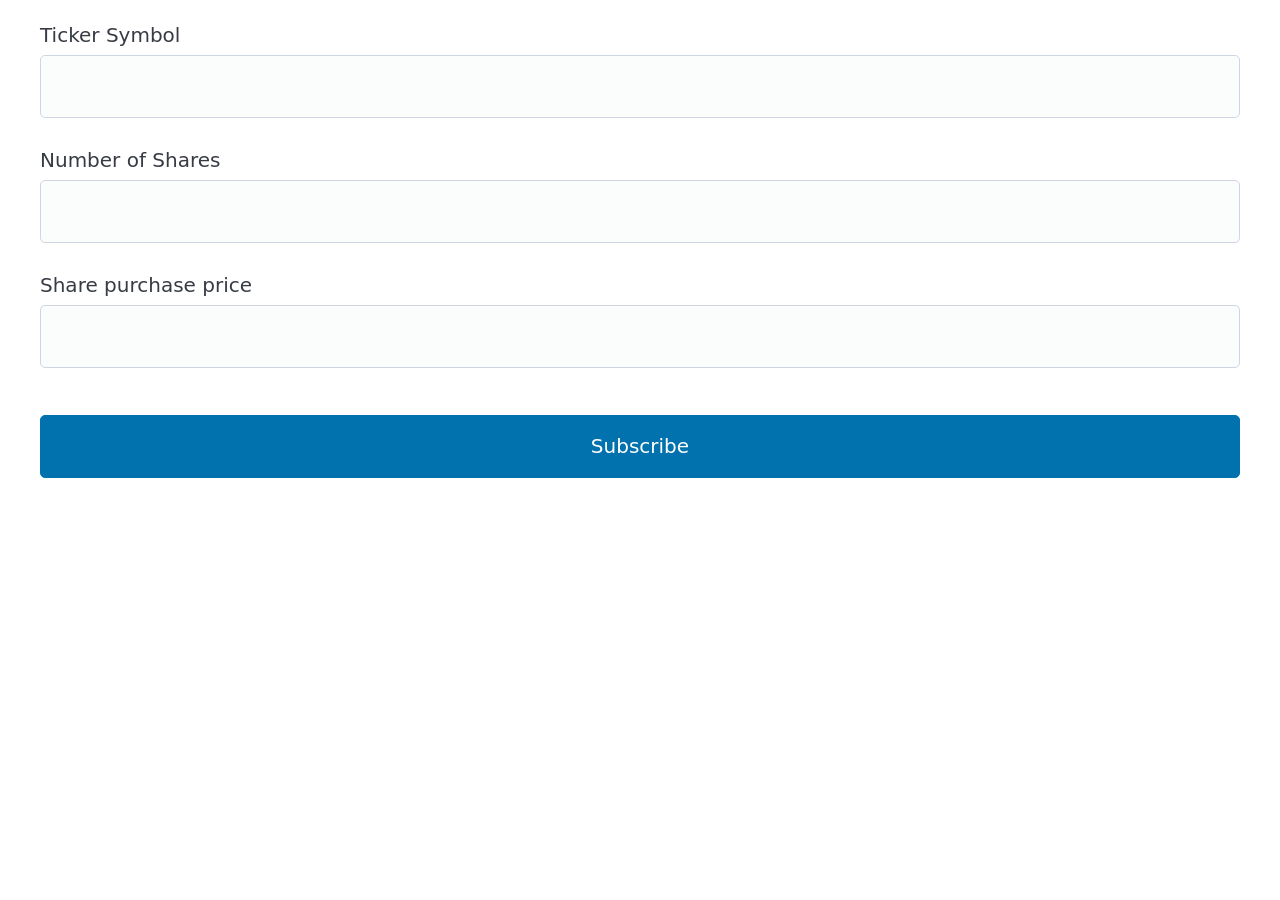
==== portfolio/src/main/resources/static/add.html @ ffde0600 "Adding pico.css and input form" ====
<!doctype html>
<html lang="en">
  <head>
    <meta charset="utf-8">
    <meta name="viewport" content="width=device-width, initial-scale=1">
    <meta name="color-scheme" content="light dark">
    <link rel="stylesheet" href="css/pico.min.css">
    <title>Hello world!</title>
  </head>
  <body>
    <main class="container">
      <form>
  <fieldset>
    <label>
      Ticker Symbol
      <input
        type="text"
        symbol ="ticker" 
        required
      />
    </label>
    <label>
      Number of Shares
      <input
       type = "number" 
       shares ="shares"
       step = "any"
       required
      />
    </label>
    <label>
      Share purchase price
      <input
       type = "number" 
       purchasePrice ="purchasePrice"
       step = "0.01"
       required
      />
    </label>
  </fieldset>

  <input
    type="submit"
    value="Subscribe"
  />
</form>
    </main>
  </body>
</html>
---- portfolio/src/main/resources/static/css/pico.min.css ----
@charset "UTF-8";/*!
 * Pico CSS ✨ v2.1.1 (https://picocss.com)
 * Copyright 2019-2025 - Licensed under MIT
 */:host,:root{--pico-font-family-emoji:"Apple Color Emoji","Segoe UI Emoji","Segoe UI Symbol","Noto Color Emoji";--pico-font-family-sans-serif:system-ui,"Segoe UI",Roboto,Oxygen,Ubuntu,Cantarell,Helvetica,Arial,"Helvetica Neue",sans-serif,var(--pico-font-family-emoji);--pico-font-family-monospace:ui-monospace,SFMono-Regular,"SF Mono",Menlo,Consolas,"Liberation Mono",monospace,var(--pico-font-family-emoji);--pico-font-family:var(--pico-font-family-sans-serif);--pico-line-height:1.5;--pico-font-weight:400;--pico-font-size:100%;--pico-text-underline-offset:0.1rem;--pico-border-radius:0.25rem;--pico-border-width:0.0625rem;--pico-outline-width:0.125rem;--pico-transition:0.2s ease-in-out;--pico-spacing:1rem;--pico-typography-spacing-vertical:1rem;--pico-block-spacing-vertical:var(--pico-spacing);--pico-block-spacing-horizontal:var(--pico-spacing);--pico-grid-column-gap:var(--pico-spacing);--pico-grid-row-gap:var(--pico-spacing);--pico-form-element-spacing-vertical:0.75rem;--pico-form-element-spacing-horizontal:1rem;--pico-group-box-shadow:0 0 0 rgba(0, 0, 0, 0);--pico-group-box-shadow-focus-with-button:0 0 0 var(--pico-outline-width) var(--pico-primary-focus);--pico-group-box-shadow-focus-with-input:0 0 0 0.0625rem var(--pico-form-element-border-color);--pico-modal-overlay-backdrop-filter:blur(0.375rem);--pico-nav-element-spacing-vertical:1rem;--pico-nav-element-spacing-horizontal:0.5rem;--pico-nav-link-spacing-vertical:0.5rem;--pico-nav-link-spacing-horizontal:0.5rem;--pico-nav-breadcrumb-divider:">";--pico-icon-checkbox:url("data:image/svg+xml,%3Csvg xmlns='http://www.w3.org/2000/svg' width='24' height='24' viewBox='0 0 24 24' fill='none' stroke='rgb(255, 255, 255)' stroke-width='4' stroke-linecap='round' stroke-linejoin='round'%3E%3Cpolyline points='20 6 9 17 4 12'%3E%3C/polyline%3E%3C/svg%3E");--pico-icon-minus:url("data:image/svg+xml,%3Csvg xmlns='http://www.w3.org/2000/svg' width='24' height='24' viewBox='0 0 24 24' fill='none' stroke='rgb(255, 255, 255)' stroke-width='4' stroke-linecap='round' stroke-linejoin='round'%3E%3Cline x1='5' y1='12' x2='19' y2='12'%3E%3C/line%3E%3C/svg%3E");--pico-icon-chevron:url("data:image/svg+xml,%3Csvg xmlns='http://www.w3.org/2000/svg' width='24' height='24' viewBox='0 0 24 24' fill='none' stroke='rgb(136, 145, 164)' stroke-width='2' stroke-linecap='round' stroke-linejoin='round'%3E%3Cpolyline points='6 9 12 15 18 9'%3E%3C/polyline%3E%3C/svg%3E");--pico-icon-date:url("data:image/svg+xml,%3Csvg xmlns='http://www.w3.org/2000/svg' width='24' height='24' viewBox='0 0 24 24' fill='none' stroke='rgb(136, 145, 164)' stroke-width='2' stroke-linecap='round' stroke-linejoin='round'%3E%3Crect x='3' y='4' width='18' height='18' rx='2' ry='2'%3E%3C/rect%3E%3Cline x1='16' y1='2' x2='16' y2='6'%3E%3C/line%3E%3Cline x1='8' y1='2' x2='8' y2='6'%3E%3C/line%3E%3Cline x1='3' y1='10' x2='21' y2='10'%3E%3C/line%3E%3C/svg%3E");--pico-icon-time:url("data:image/svg+xml,%3Csvg xmlns='http://www.w3.org/2000/svg' width='24' height='24' viewBox='0 0 24 24' fill='none' stroke='rgb(136, 145, 164)' stroke-width='2' stroke-linecap='round' stroke-linejoin='round'%3E%3Ccircle cx='12' cy='12' r='10'%3E%3C/circle%3E%3Cpolyline points='12 6 12 12 16 14'%3E%3C/polyline%3E%3C/svg%3E");--pico-icon-search:url("data:image/svg+xml,%3Csvg xmlns='http://www.w3.org/2000/svg' width='24' height='24' viewBox='0 0 24 24' fill='none' stroke='rgb(136, 145, 164)' stroke-width='1.5' stroke-linecap='round' stroke-linejoin='round'%3E%3Ccircle cx='11' cy='11' r='8'%3E%3C/circle%3E%3Cline x1='21' y1='21' x2='16.65' y2='16.65'%3E%3C/line%3E%3C/svg%3E");--pico-icon-close:url("data:image/svg+xml,%3Csvg xmlns='http://www.w3.org/2000/svg' width='24' height='24' viewBox='0 0 24 24' fill='none' stroke='rgb(136, 145, 164)' stroke-width='3' stroke-linecap='round' stroke-linejoin='round'%3E%3Cline x1='18' y1='6' x2='6' y2='18'%3E%3C/line%3E%3Cline x1='6' y1='6' x2='18' y2='18'%3E%3C/line%3E%3C/svg%3E");--pico-icon-loading:url("data:image/svg+xml,%3Csvg fill='none' height='24' width='24' viewBox='0 0 24 24' xmlns='http://www.w3.org/2000/svg' %3E%3Cstyle%3E g %7B animation: rotate 2s linear infinite; transform-origin: center center; %7D circle %7B stroke-dasharray: 75,100; stroke-dashoffset: -5; animation: dash 1.5s ease-in-out infinite; stroke-linecap: round; %7D @keyframes rotate %7B 0%25 %7B transform: rotate(0deg); %7D 100%25 %7B transform: rotate(360deg); %7D %7D @keyframes dash %7B 0%25 %7B stroke-dasharray: 1,100; stroke-dashoffset: 0; %7D 50%25 %7B stroke-dasharray: 44.5,100; stroke-dashoffset: -17.5; %7D 100%25 %7B stroke-dasharray: 44.5,100; stroke-dashoffset: -62; %7D %7D %3C/style%3E%3Cg%3E%3Ccircle cx='12' cy='12' r='10' fill='none' stroke='rgb(136, 145, 164)' stroke-width='4' /%3E%3C/g%3E%3C/svg%3E")}@media (min-width:576px){:host,:root{--pico-font-size:106.25%}}@media (min-width:768px){:host,:root{--pico-font-size:112.5%}}@media (min-width:1024px){:host,:root{--pico-font-size:118.75%}}@media (min-width:1280px){:host,:root{--pico-font-size:125%}}@media (min-width:1536px){:host,:root{--pico-font-size:131.25%}}a{--pico-text-decoration:underline}a.contrast,a.secondary{--pico-text-decoration:underline}small{--pico-font-size:0.875em}h1,h2,h3,h4,h5,h6{--pico-font-weight:700}h1{--pico-font-size:2rem;--pico-line-height:1.125;--pico-typography-spacing-top:3rem}h2{--pico-font-size:1.75rem;--pico-line-height:1.15;--pico-typography-spacing-top:2.625rem}h3{--pico-font-size:1.5rem;--pico-line-height:1.175;--pico-typography-spacing-top:2.25rem}h4{--pico-font-size:1.25rem;--pico-line-height:1.2;--pico-typography-spacing-top:1.874rem}h5{--pico-font-size:1.125rem;--pico-line-height:1.225;--pico-typography-spacing-top:1.6875rem}h6{--pico-font-size:1rem;--pico-line-height:1.25;--pico-typography-spacing-top:1.5rem}tfoot td,tfoot th,thead td,thead th{--pico-font-weight:600;--pico-border-width:0.1875rem}code,kbd,pre,samp{--pico-font-family:var(--pico-font-family-monospace)}kbd{--pico-font-weight:bolder}:where(select,textarea),input:not([type=submit],[type=button],[type=reset],[type=checkbox],[type=radio],[type=file]){--pico-outline-width:0.0625rem}[type=search]{--pico-border-radius:5rem}[type=checkbox],[type=radio]{--pico-border-width:0.125rem}[type=checkbox][role=switch]{--pico-border-width:0.1875rem}details.dropdown summary:not([role=button]){--pico-outline-width:0.0625rem}nav details.dropdown summary:focus-visible{--pico-outline-width:0.125rem}[role=search]{--pico-border-radius:5rem}[role=group]:has(button.secondary:focus,[type=submit].secondary:focus,[type=button].secondary:focus,[role=button].secondary:focus),[role=search]:has(button.secondary:focus,[type=submit].secondary:focus,[type=button].secondary:focus,[role=button].secondary:focus){--pico-group-box-shadow-focus-with-button:0 0 0 var(--pico-outline-width) var(--pico-secondary-focus)}[role=group]:has(button.contrast:focus,[type=submit].contrast:focus,[type=button].contrast:focus,[role=button].contrast:focus),[role=search]:has(button.contrast:focus,[type=submit].contrast:focus,[type=button].contrast:focus,[role=button].contrast:focus){--pico-group-box-shadow-focus-with-button:0 0 0 var(--pico-outline-width) var(--pico-contrast-focus)}[role=group] [role=button],[role=group] [type=button],[role=group] [type=submit],[role=group] button,[role=search] [role=button],[role=search] [type=button],[role=search] [type=submit],[role=search] button{--pico-form-element-spacing-horizontal:2rem}details summary[role=button]:not(.outline)::after{filter:brightness(0) invert(1)}[aria-busy=true]:not(input,select,textarea):is(button,[type=submit],[type=button],[type=reset],[role=button]):not(.outline)::before{filter:brightness(0) invert(1)}:host(:not([data-theme=dark])),:root:not([data-theme=dark]),[data-theme=light]{color-scheme:light;--pico-background-color:#fff;--pico-color:#373c44;--pico-text-selection-color:rgba(2, 154, 232, 0.25);--pico-muted-color:#646b79;--pico-muted-border-color:rgb(231, 234, 239.5);--pico-primary:#0172ad;--pico-primary-background:#0172ad;--pico-primary-border:var(--pico-primary-background);--pico-primary-underline:rgba(1, 114, 173, 0.5);--pico-primary-hover:#015887;--pico-primary-hover-background:#02659a;--pico-primary-hover-border:var(--pico-primary-hover-background);--pico-primary-hover-underline:var(--pico-primary-hover);--pico-primary-focus:rgba(2, 154, 232, 0.5);--pico-primary-inverse:#fff;--pico-secondary:#5d6b89;--pico-secondary-background:#525f7a;--pico-secondary-border:var(--pico-secondary-background);--pico-secondary-underline:rgba(93, 107, 137, 0.5);--pico-secondary-hover:#48536b;--pico-secondary-hover-background:#48536b;--pico-secondary-hover-border:var(--pico-secondary-hover-background);--pico-secondary-hover-underline:var(--pico-secondary-hover);--pico-secondary-focus:rgba(93, 107, 137, 0.25);--pico-secondary-inverse:#fff;--pico-contrast:#181c25;--pico-contrast-background:#181c25;--pico-contrast-border:var(--pico-contrast-background);--pico-contrast-underline:rgba(24, 28, 37, 0.5);--pico-contrast-hover:#000;--pico-contrast-hover-background:#000;--pico-contrast-hover-border:var(--pico-contrast-hover-background);--pico-contrast-hover-underline:var(--pico-secondary-hover);--pico-contrast-focus:rgba(93, 107, 137, 0.25);--pico-contrast-inverse:#fff;--pico-box-shadow:0.0145rem 0.029rem 0.174rem rgba(129, 145, 181, 0.01698),0.0335rem 0.067rem 0.402rem rgba(129, 145, 181, 0.024),0.0625rem 0.125rem 0.75rem rgba(129, 145, 181, 0.03),0.1125rem 0.225rem 1.35rem rgba(129, 145, 181, 0.036),0.2085rem 0.417rem 2.502rem rgba(129, 145, 181, 0.04302),0.5rem 1rem 6rem rgba(129, 145, 181, 0.06),0 0 0 0.0625rem rgba(129, 145, 181, 0.015);--pico-h1-color:#2d3138;--pico-h2-color:#373c44;--pico-h3-color:#424751;--pico-h4-color:#4d535e;--pico-h5-color:#5c6370;--pico-h6-color:#646b79;--pico-mark-background-color:rgb(252.5, 230.5, 191.5);--pico-mark-color:#0f1114;--pico-ins-color:rgb(28.5, 105.5, 84);--pico-del-color:rgb(136, 56.5, 53);--pico-blockquote-border-color:var(--pico-muted-border-color);--pico-blockquote-footer-color:var(--pico-muted-color);--pico-button-box-shadow:0 0 0 rgba(0, 0, 0, 0);--pico-button-hover-box-shadow:0 0 0 rgba(0, 0, 0, 0);--pico-table-border-color:var(--pico-muted-border-color);--pico-table-row-stripped-background-color:rgba(111, 120, 135, 0.0375);--pico-code-background-color:rgb(243, 244.5, 246.75);--pico-code-color:#646b79;--pico-code-kbd-background-color:var(--pico-color);--pico-code-kbd-color:var(--pico-background-color);--pico-form-element-background-color:rgb(251, 251.5, 252.25);--pico-form-element-selected-background-color:#dfe3eb;--pico-form-element-border-color:#cfd5e2;--pico-form-element-color:#23262c;--pico-form-element-placeholder-color:var(--pico-muted-color);--pico-form-element-active-background-color:#fff;--pico-form-element-active-border-color:var(--pico-primary-border);--pico-form-element-focus-color:var(--pico-primary-border);--pico-form-element-disabled-opacity:0.5;--pico-form-element-invalid-border-color:rgb(183.5, 105.5, 106.5);--pico-form-element-invalid-active-border-color:rgb(200.25, 79.25, 72.25);--pico-form-element-invalid-focus-color:var(--pico-form-element-invalid-active-border-color);--pico-form-element-valid-border-color:rgb(76, 154.5, 137.5);--pico-form-element-valid-active-border-color:rgb(39, 152.75, 118.75);--pico-form-element-valid-focus-color:var(--pico-form-element-valid-active-border-color);--pico-switch-background-color:#bfc7d9;--pico-switch-checked-background-color:var(--pico-primary-background);--pico-switch-color:#fff;--pico-switch-thumb-box-shadow:0 0 0 rgba(0, 0, 0, 0);--pico-range-border-color:#dfe3eb;--pico-range-active-border-color:#bfc7d9;--pico-range-thumb-border-color:var(--pico-background-color);--pico-range-thumb-color:var(--pico-secondary-background);--pico-range-thumb-active-color:var(--pico-primary-background);--pico-accordion-border-color:var(--pico-muted-border-color);--pico-accordion-active-summary-color:var(--pico-primary-hover);--pico-accordion-close-summary-color:var(--pico-color);--pico-accordion-open-summary-color:var(--pico-muted-color);--pico-card-background-color:var(--pico-background-color);--pico-card-border-color:var(--pico-muted-border-color);--pico-card-box-shadow:var(--pico-box-shadow);--pico-card-sectioning-background-color:rgb(251, 251.5, 252.25);--pico-dropdown-background-color:#fff;--pico-dropdown-border-color:#eff1f4;--pico-dropdown-box-shadow:var(--pico-box-shadow);--pico-dropdown-color:var(--pico-color);--pico-dropdown-hover-background-color:#eff1f4;--pico-loading-spinner-opacity:0.5;--pico-modal-overlay-background-color:rgba(232, 234, 237, 0.75);--pico-progress-background-color:#dfe3eb;--pico-progress-color:var(--pico-primary-background);--pico-tooltip-background-color:var(--pico-contrast-background);--pico-tooltip-color:var(--pico-contrast-inverse);--pico-icon-valid:url("data:image/svg+xml,%3Csvg xmlns='http://www.w3.org/2000/svg' width='24' height='24' viewBox='0 0 24 24' fill='none' stroke='rgb(76, 154.5, 137.5)' stroke-width='2' stroke-linecap='round' stroke-linejoin='round'%3E%3Cpolyline points='20 6 9 17 4 12'%3E%3C/polyline%3E%3C/svg%3E");--pico-icon-invalid:url("data:image/svg+xml,%3Csvg xmlns='http://www.w3.org/2000/svg' width='24' height='24' viewBox='0 0 24 24' fill='none' stroke='rgb(200.25, 79.25, 72.25)' stroke-width='2' stroke-linecap='round' stroke-linejoin='round'%3E%3Ccircle cx='12' cy='12' r='10'%3E%3C/circle%3E%3Cline x1='12' y1='8' x2='12' y2='12'%3E%3C/line%3E%3Cline x1='12' y1='16' x2='12.01' y2='16'%3E%3C/line%3E%3C/svg%3E")}:host(:not([data-theme=dark])) input:is([type=submit],[type=button],[type=reset],[type=checkbox],[type=radio],[type=file]),:root:not([data-theme=dark]) input:is([type=submit],[type=button],[type=reset],[type=checkbox],[type=radio],[type=file]),[data-theme=light] input:is([type=submit],[type=button],[type=reset],[type=checkbox],[type=radio],[type=file]){--pico-form-element-focus-color:var(--pico-primary-focus)}@media only screen and (prefers-color-scheme:dark){:host(:not([data-theme])),:root:not([data-theme]){color-scheme:dark;--pico-background-color:rgb(19, 22.5, 30.5);--pico-color:#c2c7d0;--pico-text-selection-color:rgba(1, 170, 255, 0.1875);--pico-muted-color:#7b8495;--pico-muted-border-color:#202632;--pico-primary:#01aaff;--pico-primary-background:#0172ad;--pico-primary-border:var(--pico-primary-background);--pico-primary-underline:rgba(1, 170, 255, 0.5);--pico-primary-hover:#79c0ff;--pico-primary-hover-background:#017fc0;--pico-primary-hover-border:var(--pico-primary-hover-background);--pico-primary-hover-underline:var(--pico-primary-hover);--pico-primary-focus:rgba(1, 170, 255, 0.375);--pico-primary-inverse:#fff;--pico-secondary:#969eaf;--pico-secondary-background:#525f7a;--pico-secondary-border:var(--pico-secondary-background);--pico-secondary-underline:rgba(150, 158, 175, 0.5);--pico-secondary-hover:#b3b9c5;--pico-secondary-hover-background:#5d6b89;--pico-secondary-hover-border:var(--pico-secondary-hover-background);--pico-secondary-hover-underline:var(--pico-secondary-hover);--pico-secondary-focus:rgba(144, 158, 190, 0.25);--pico-secondary-inverse:#fff;--pico-contrast:#dfe3eb;--pico-contrast-background:#eff1f4;--pico-contrast-border:var(--pico-contrast-background);--pico-contrast-underline:rgba(223, 227, 235, 0.5);--pico-contrast-hover:#fff;--pico-contrast-hover-background:#fff;--pico-contrast-hover-border:var(--pico-contrast-hover-background);--pico-contrast-hover-underline:var(--pico-contrast-hover);--pico-contrast-focus:rgba(207, 213, 226, 0.25);--pico-contrast-inverse:#000;--pico-box-shadow:0.0145rem 0.029rem 0.174rem rgba(7, 8.5, 12, 0.01698),0.0335rem 0.067rem 0.402rem rgba(7, 8.5, 12, 0.024),0.0625rem 0.125rem 0.75rem rgba(7, 8.5, 12, 0.03),0.1125rem 0.225rem 1.35rem rgba(7, 8.5, 12, 0.036),0.2085rem 0.417rem 2.502rem rgba(7, 8.5, 12, 0.04302),0.5rem 1rem 6rem rgba(7, 8.5, 12, 0.06),0 0 0 0.0625rem rgba(7, 8.5, 12, 0.015);--pico-h1-color:#f0f1f3;--pico-h2-color:#e0e3e7;--pico-h3-color:#c2c7d0;--pico-h4-color:#b3b9c5;--pico-h5-color:#a4acba;--pico-h6-color:#8891a4;--pico-mark-background-color:#014063;--pico-mark-color:#fff;--pico-ins-color:#62af9a;--pico-del-color:rgb(205.5, 126, 123);--pico-blockquote-border-color:var(--pico-muted-border-color);--pico-blockquote-footer-color:var(--pico-muted-color);--pico-button-box-shadow:0 0 0 rgba(0, 0, 0, 0);--pico-button-hover-box-shadow:0 0 0 rgba(0, 0, 0, 0);--pico-table-border-color:var(--pico-muted-border-color);--pico-table-row-stripped-background-color:rgba(111, 120, 135, 0.0375);--pico-code-background-color:rgb(26, 30.5, 40.25);--pico-code-color:#8891a4;--pico-code-kbd-background-color:var(--pico-color);--pico-code-kbd-color:var(--pico-background-color);--pico-form-element-background-color:rgb(28, 33, 43.5);--pico-form-element-selected-background-color:#2a3140;--pico-form-element-border-color:#2a3140;--pico-form-element-color:#e0e3e7;--pico-form-element-placeholder-color:#8891a4;--pico-form-element-active-background-color:rgb(26, 30.5, 40.25);--pico-form-element-active-border-color:var(--pico-primary-border);--pico-form-element-focus-color:var(--pico-primary-border);--pico-form-element-disabled-opacity:0.5;--pico-form-element-invalid-border-color:rgb(149.5, 74, 80);--pico-form-element-invalid-active-border-color:rgb(183.25, 63.5, 59);--pico-form-element-invalid-focus-color:var(--pico-form-element-invalid-active-border-color);--pico-form-element-valid-border-color:#2a7b6f;--pico-form-element-valid-active-border-color:rgb(22, 137, 105.5);--pico-form-element-valid-focus-color:var(--pico-form-element-valid-active-border-color);--pico-switch-background-color:#333c4e;--pico-switch-checked-background-color:var(--pico-primary-background);--pico-switch-color:#fff;--pico-switch-thumb-box-shadow:0 0 0 rgba(0, 0, 0, 0);--pico-range-border-color:#202632;--pico-range-active-border-color:#2a3140;--pico-range-thumb-border-color:var(--pico-background-color);--pico-range-thumb-color:var(--pico-secondary-background);--pico-range-thumb-active-color:var(--pico-primary-background);--pico-accordion-border-color:var(--pico-muted-border-color);--pico-accordion-active-summary-color:var(--pico-primary-hover);--pico-accordion-close-summary-color:var(--pico-color);--pico-accordion-open-summary-color:var(--pico-muted-color);--pico-card-background-color:#181c25;--pico-card-border-color:var(--pico-card-background-color);--pico-card-box-shadow:var(--pico-box-shadow);--pico-card-sectioning-background-color:rgb(26, 30.5, 40.25);--pico-dropdown-background-color:#181c25;--pico-dropdown-border-color:#202632;--pico-dropdown-box-shadow:var(--pico-box-shadow);--pico-dropdown-color:var(--pico-color);--pico-dropdown-hover-background-color:#202632;--pico-loading-spinner-opacity:0.5;--pico-modal-overlay-background-color:rgba(7.5, 8.5, 10, 0.75);--pico-progress-background-color:#202632;--pico-progress-color:var(--pico-primary-background);--pico-tooltip-background-color:var(--pico-contrast-background);--pico-tooltip-color:var(--pico-contrast-inverse);--pico-icon-valid:url("data:image/svg+xml,%3Csvg xmlns='http://www.w3.org/2000/svg' width='24' height='24' viewBox='0 0 24 24' fill='none' stroke='rgb(42, 123, 111)' stroke-width='2' stroke-linecap='round' stroke-linejoin='round'%3E%3Cpolyline points='20 6 9 17 4 12'%3E%3C/polyline%3E%3C/svg%3E");--pico-icon-invalid:url("data:image/svg+xml,%3Csvg xmlns='http://www.w3.org/2000/svg' width='24' height='24' viewBox='0 0 24 24' fill='none' stroke='rgb(149.5, 74, 80)' stroke-width='2' stroke-linecap='round' stroke-linejoin='round'%3E%3Ccircle cx='12' cy='12' r='10'%3E%3C/circle%3E%3Cline x1='12' y1='8' x2='12' y2='12'%3E%3C/line%3E%3Cline x1='12' y1='16' x2='12.01' y2='16'%3E%3C/line%3E%3C/svg%3E")}:host(:not([data-theme])) input:is([type=submit],[type=button],[type=reset],[type=checkbox],[type=radio],[type=file]),:root:not([data-theme]) input:is([type=submit],[type=button],[type=reset],[type=checkbox],[type=radio],[type=file]){--pico-form-element-focus-color:var(--pico-primary-focus)}:host(:not([data-theme])) details summary[role=button].contrast:not(.outline)::after,:root:not([data-theme]) details summary[role=button].contrast:not(.outline)::after{filter:brightness(0)}:host(:not([data-theme])) [aria-busy=true]:not(input,select,textarea).contrast:is(button,[type=submit],[type=button],[type=reset],[role=button]):not(.outline)::before,:root:not([data-theme]) [aria-busy=true]:not(input,select,textarea).contrast:is(button,[type=submit],[type=button],[type=reset],[role=button]):not(.outline)::before{filter:brightness(0)}}[data-theme=dark]{color-scheme:dark;--pico-background-color:rgb(19, 22.5, 30.5);--pico-color:#c2c7d0;--pico-text-selection-color:rgba(1, 170, 255, 0.1875);--pico-muted-color:#7b8495;--pico-muted-border-color:#202632;--pico-primary:#01aaff;--pico-primary-background:#0172ad;--pico-primary-border:var(--pico-primary-background);--pico-primary-underline:rgba(1, 170, 255, 0.5);--pico-primary-hover:#79c0ff;--pico-primary-hover-background:#017fc0;--pico-primary-hover-border:var(--pico-primary-hover-background);--pico-primary-hover-underline:var(--pico-primary-hover);--pico-primary-focus:rgba(1, 170, 255, 0.375);--pico-primary-inverse:#fff;--pico-secondary:#969eaf;--pico-secondary-background:#525f7a;--pico-secondary-border:var(--pico-secondary-background);--pico-secondary-underline:rgba(150, 158, 175, 0.5);--pico-secondary-hover:#b3b9c5;--pico-secondary-hover-background:#5d6b89;--pico-secondary-hover-border:var(--pico-secondary-hover-background);--pico-secondary-hover-underline:var(--pico-secondary-hover);--pico-secondary-focus:rgba(144, 158, 190, 0.25);--pico-secondary-inverse:#fff;--pico-contrast:#dfe3eb;--pico-contrast-background:#eff1f4;--pico-contrast-border:var(--pico-contrast-background);--pico-contrast-underline:rgba(223, 227, 235, 0.5);--pico-contrast-hover:#fff;--pico-contrast-hover-background:#fff;--pico-contrast-hover-border:var(--pico-contrast-hover-background);--pico-contrast-hover-underline:var(--pico-contrast-hover);--pico-contrast-focus:rgba(207, 213, 226, 0.25);--pico-contrast-inverse:#000;--pico-box-shadow:0.0145rem 0.029rem 0.174rem rgba(7, 8.5, 12, 0.01698),0.0335rem 0.067rem 0.402rem rgba(7, 8.5, 12, 0.024),0.0625rem 0.125rem 0.75rem rgba(7, 8.5, 12, 0.03),0.1125rem 0.225rem 1.35rem rgba(7, 8.5, 12, 0.036),0.2085rem 0.417rem 2.502rem rgba(7, 8.5, 12, 0.04302),0.5rem 1rem 6rem rgba(7, 8.5, 12, 0.06),0 0 0 0.0625rem rgba(7, 8.5, 12, 0.015);--pico-h1-color:#f0f1f3;--pico-h2-color:#e0e3e7;--pico-h3-color:#c2c7d0;--pico-h4-color:#b3b9c5;--pico-h5-color:#a4acba;--pico-h6-color:#8891a4;--pico-mark-background-color:#014063;--pico-mark-color:#fff;--pico-ins-color:#62af9a;--pico-del-color:rgb(205.5, 126, 123);--pico-blockquote-border-color:var(--pico-muted-border-color);--pico-blockquote-footer-color:var(--pico-muted-color);--pico-button-box-shadow:0 0 0 rgba(0, 0, 0, 0);--pico-button-hover-box-shadow:0 0 0 rgba(0, 0, 0, 0);--pico-table-border-color:var(--pico-muted-border-color);--pico-table-row-stripped-background-color:rgba(111, 120, 135, 0.0375);--pico-code-background-color:rgb(26, 30.5, 40.25);--pico-code-color:#8891a4;--pico-code-kbd-background-color:var(--pico-color);--pico-code-kbd-color:var(--pico-background-color);--pico-form-element-background-color:rgb(28, 33, 43.5);--pico-form-element-selected-background-color:#2a3140;--pico-form-element-border-color:#2a3140;--pico-form-element-color:#e0e3e7;--pico-form-element-placeholder-color:#8891a4;--pico-form-element-active-background-color:rgb(26, 30.5, 40.25);--pico-form-element-active-border-color:var(--pico-primary-border);--pico-form-element-focus-color:var(--pico-primary-border);--pico-form-element-disabled-opacity:0.5;--pico-form-element-invalid-border-color:rgb(149.5, 74, 80);--pico-form-element-invalid-active-border-color:rgb(183.25, 63.5, 59);--pico-form-element-invalid-focus-color:var(--pico-form-element-invalid-active-border-color);--pico-form-element-valid-border-color:#2a7b6f;--pico-form-element-valid-active-border-color:rgb(22, 137, 105.5);--pico-form-element-valid-focus-color:var(--pico-form-element-valid-active-border-color);--pico-switch-background-color:#333c4e;--pico-switch-checked-background-color:var(--pico-primary-background);--pico-switch-color:#fff;--pico-switch-thumb-box-shadow:0 0 0 rgba(0, 0, 0, 0);--pico-range-border-color:#202632;--pico-range-active-border-color:#2a3140;--pico-range-thumb-border-color:var(--pico-background-color);--pico-range-thumb-color:var(--pico-secondary-background);--pico-range-thumb-active-color:var(--pico-primary-background);--pico-accordion-border-color:var(--pico-muted-border-color);--pico-accordion-active-summary-color:var(--pico-primary-hover);--pico-accordion-close-summary-color:var(--pico-color);--pico-accordion-open-summary-color:var(--pico-muted-color);--pico-card-background-color:#181c25;--pico-card-border-color:var(--pico-card-background-color);--pico-card-box-shadow:var(--pico-box-shadow);--pico-card-sectioning-background-color:rgb(26, 30.5, 40.25);--pico-dropdown-background-color:#181c25;--pico-dropdown-border-color:#202632;--pico-dropdown-box-shadow:var(--pico-box-shadow);--pico-dropdown-color:var(--pico-color);--pico-dropdown-hover-background-color:#202632;--pico-loading-spinner-opacity:0.5;--pico-modal-overlay-background-color:rgba(7.5, 8.5, 10, 0.75);--pico-progress-background-color:#202632;--pico-progress-color:var(--pico-primary-background);--pico-tooltip-background-color:var(--pico-contrast-background);--pico-tooltip-color:var(--pico-contrast-inverse);--pico-icon-valid:url("data:image/svg+xml,%3Csvg xmlns='http://www.w3.org/2000/svg' width='24' height='24' viewBox='0 0 24 24' fill='none' stroke='rgb(42, 123, 111)' stroke-width='2' stroke-linecap='round' stroke-linejoin='round'%3E%3Cpolyline points='20 6 9 17 4 12'%3E%3C/polyline%3E%3C/svg%3E");--pico-icon-invalid:url("data:image/svg+xml,%3Csvg xmlns='http://www.w3.org/2000/svg' width='24' height='24' viewBox='0 0 24 24' fill='none' stroke='rgb(149.5, 74, 80)' stroke-width='2' stroke-linecap='round' stroke-linejoin='round'%3E%3Ccircle cx='12' cy='12' r='10'%3E%3C/circle%3E%3Cline x1='12' y1='8' x2='12' y2='12'%3E%3C/line%3E%3Cline x1='12' y1='16' x2='12.01' y2='16'%3E%3C/line%3E%3C/svg%3E")}[data-theme=dark] input:is([type=submit],[type=button],[type=reset],[type=checkbox],[type=radio],[type=file]){--pico-form-element-focus-color:var(--pico-primary-focus)}[data-theme=dark] details summary[role=button].contrast:not(.outline)::after{filter:brightness(0)}[data-theme=dark] [aria-busy=true]:not(input,select,textarea).contrast:is(button,[type=submit],[type=button],[type=reset],[role=button]):not(.outline)::before{filter:brightness(0)}[type=checkbox],[type=radio],[type=range],progress{accent-color:var(--pico-primary)}*,::after,::before{box-sizing:border-box;background-repeat:no-repeat}::after,::before{text-decoration:inherit;vertical-align:inherit}:where(:host),:where(:root){-webkit-tap-highlight-color:transparent;-webkit-text-size-adjust:100%;-moz-text-size-adjust:100%;text-size-adjust:100%;background-color:var(--pico-background-color);color:var(--pico-color);font-weight:var(--pico-font-weight);font-size:var(--pico-font-size);line-height:var(--pico-line-height);font-family:var(--pico-font-family);text-underline-offset:var(--pico-text-underline-offset);text-rendering:optimizeLegibility;overflow-wrap:break-word;-moz-tab-size:4;-o-tab-size:4;tab-size:4}body{width:100%;margin:0}main{display:block}body>footer,body>header,body>main{padding-block:var(--pico-block-spacing-vertical)}section{margin-bottom:var(--pico-block-spacing-vertical)}.container,.container-fluid{width:100%;margin-right:auto;margin-left:auto;padding-right:var(--pico-spacing);padding-left:var(--pico-spacing)}@media (min-width:576px){.container{max-width:510px;padding-right:0;padding-left:0}}@media (min-width:768px){.container{max-width:700px}}@media (min-width:1024px){.container{max-width:950px}}@media (min-width:1280px){.container{max-width:1200px}}@media (min-width:1536px){.container{max-width:1450px}}.grid{grid-column-gap:var(--pico-grid-column-gap);grid-row-gap:var(--pico-grid-row-gap);display:grid;grid-template-columns:1fr}@media (min-width:768px){.grid{grid-template-columns:repeat(auto-fit,minmax(0%,1fr))}}.grid>*{min-width:0}.overflow-auto{overflow:auto}b,strong{font-weight:bolder}sub,sup{position:relative;font-size:.75em;line-height:0;vertical-align:baseline}sub{bottom:-.25em}sup{top:-.5em}address,blockquote,dl,ol,p,pre,table,ul{margin-top:0;margin-bottom:var(--pico-typography-spacing-vertical);color:var(--pico-color);font-style:normal;font-weight:var(--pico-font-weight)}h1,h2,h3,h4,h5,h6{margin-top:0;margin-bottom:var(--pico-typography-spacing-vertical);color:var(--pico-color);font-weight:var(--pico-font-weight);font-size:var(--pico-font-size);line-height:var(--pico-line-height);font-family:var(--pico-font-family)}h1{--pico-color:var(--pico-h1-color)}h2{--pico-color:var(--pico-h2-color)}h3{--pico-color:var(--pico-h3-color)}h4{--pico-color:var(--pico-h4-color)}h5{--pico-color:var(--pico-h5-color)}h6{--pico-color:var(--pico-h6-color)}:where(article,address,blockquote,dl,figure,form,ol,p,pre,table,ul)~:is(h1,h2,h3,h4,h5,h6){margin-top:var(--pico-typography-spacing-top)}p{margin-bottom:var(--pico-typography-spacing-vertical)}hgroup{margin-bottom:var(--pico-typography-spacing-vertical)}hgroup>*{margin-top:0;margin-bottom:0}hgroup>:not(:first-child):last-child{--pico-color:var(--pico-muted-color);--pico-font-weight:unset;font-size:1rem}:where(ol,ul) li{margin-bottom:calc(var(--pico-typography-spacing-vertical) * .25)}:where(dl,ol,ul) :where(dl,ol,ul){margin:0;margin-top:calc(var(--pico-typography-spacing-vertical) * .25)}ul li{list-style:square}mark{padding:.125rem .25rem;background-color:var(--pico-mark-background-color);color:var(--pico-mark-color);vertical-align:baseline}blockquote{display:block;margin:var(--pico-typography-spacing-vertical) 0;padding:var(--pico-spacing);border-right:none;border-left:.25rem solid var(--pico-blockquote-border-color);border-inline-start:0.25rem solid var(--pico-blockquote-border-color);border-inline-end:none}blockquote footer{margin-top:calc(var(--pico-typography-spacing-vertical) * .5);color:var(--pico-blockquote-footer-color)}abbr[title]{border-bottom:1px dotted;text-decoration:none;cursor:help}ins{color:var(--pico-ins-color);text-decoration:none}del{color:var(--pico-del-color)}::-moz-selection{background-color:var(--pico-text-selection-color)}::selection{background-color:var(--pico-text-selection-color)}:where(a:not([role=button])),[role=link]{--pico-color:var(--pico-primary);--pico-background-color:transparent;--pico-underline:var(--pico-primary-underline);outline:0;background-color:var(--pico-background-color);color:var(--pico-color);-webkit-text-decoration:var(--pico-text-decoration);text-decoration:var(--pico-text-decoration);text-decoration-color:var(--pico-underline);text-underline-offset:0.125em;transition:background-color var(--pico-transition),color var(--pico-transition),box-shadow var(--pico-transition),-webkit-text-decoration var(--pico-transition);transition:background-color var(--pico-transition),color var(--pico-transition),text-decoration var(--pico-transition),box-shadow var(--pico-transition);transition:background-color var(--pico-transition),color var(--pico-transition),text-decoration var(--pico-transition),box-shadow var(--pico-transition),-webkit-text-decoration var(--pico-transition)}:where(a:not([role=button])):is([aria-current]:not([aria-current=false]),:hover,:active,:focus),[role=link]:is([aria-current]:not([aria-current=false]),:hover,:active,:focus){--pico-color:var(--pico-primary-hover);--pico-underline:var(--pico-primary-hover-underline);--pico-text-decoration:underline}:where(a:not([role=button])):focus-visible,[role=link]:focus-visible{box-shadow:0 0 0 var(--pico-outline-width) var(--pico-primary-focus)}:where(a:not([role=button])).secondary,[role=link].secondary{--pico-color:var(--pico-secondary);--pico-underline:var(--pico-secondary-underline)}:where(a:not([role=button])).secondary:is([aria-current]:not([aria-current=false]),:hover,:active,:focus),[role=link].secondary:is([aria-current]:not([aria-current=false]),:hover,:active,:focus){--pico-color:var(--pico-secondary-hover);--pico-underline:var(--pico-secondary-hover-underline)}:where(a:not([role=button])).contrast,[role=link].contrast{--pico-color:var(--pico-contrast);--pico-underline:var(--pico-contrast-underline)}:where(a:not([role=button])).contrast:is([aria-current]:not([aria-current=false]),:hover,:active,:focus),[role=link].contrast:is([aria-current]:not([aria-current=false]),:hover,:active,:focus){--pico-color:var(--pico-contrast-hover);--pico-underline:var(--pico-contrast-hover-underline)}a[role=button]{display:inline-block}button{margin:0;overflow:visible;font-family:inherit;text-transform:none}[type=button],[type=reset],[type=submit],button{-webkit-appearance:button}[role=button],[type=button],[type=file]::file-selector-button,[type=reset],[type=submit],button{--pico-background-color:var(--pico-primary-background);--pico-border-color:var(--pico-primary-border);--pico-color:var(--pico-primary-inverse);--pico-box-shadow:var(--pico-button-box-shadow, 0 0 0 rgba(0, 0, 0, 0));padding:var(--pico-form-element-spacing-vertical) var(--pico-form-element-spacing-horizontal);border:var(--pico-border-width) solid var(--pico-border-color);border-radius:var(--pico-border-radius);outline:0;background-color:var(--pico-background-color);box-shadow:var(--pico-box-shadow);color:var(--pico-color);font-weight:var(--pico-font-weight);font-size:1rem;line-height:var(--pico-line-height);text-align:center;text-decoration:none;cursor:pointer;-webkit-user-select:none;-moz-user-select:none;user-select:none;transition:background-color var(--pico-transition),border-color var(--pico-transition),color var(--pico-transition),box-shadow var(--pico-transition)}[role=button]:is(:hover,:active,:focus),[role=button]:is([aria-current]:not([aria-current=false])),[type=button]:is(:hover,:active,:focus),[type=button]:is([aria-current]:not([aria-current=false])),[type=file]::file-selector-button:is(:hover,:active,:focus),[type=file]::file-selector-button:is([aria-current]:not([aria-current=false])),[type=reset]:is(:hover,:active,:focus),[type=reset]:is([aria-current]:not([aria-current=false])),[type=submit]:is(:hover,:active,:focus),[type=submit]:is([aria-current]:not([aria-current=false])),button:is(:hover,:active,:focus),button:is([aria-current]:not([aria-current=false])){--pico-background-color:var(--pico-primary-hover-background);--pico-border-color:var(--pico-primary-hover-border);--pico-box-shadow:var(--pico-button-hover-box-shadow, 0 0 0 rgba(0, 0, 0, 0));--pico-color:var(--pico-primary-inverse)}[role=button]:focus,[role=button]:is([aria-current]:not([aria-current=false])):focus,[type=button]:focus,[type=button]:is([aria-current]:not([aria-current=false])):focus,[type=file]::file-selector-button:focus,[type=file]::file-selector-button:is([aria-current]:not([aria-current=false])):focus,[type=reset]:focus,[type=reset]:is([aria-current]:not([aria-current=false])):focus,[type=submit]:focus,[type=submit]:is([aria-current]:not([aria-current=false])):focus,button:focus,button:is([aria-current]:not([aria-current=false])):focus{--pico-box-shadow:var(--pico-button-hover-box-shadow, 0 0 0 rgba(0, 0, 0, 0)),0 0 0 var(--pico-outline-width) var(--pico-primary-focus)}[type=button],[type=reset],[type=submit]{margin-bottom:var(--pico-spacing)}:is(button,[type=submit],[type=button],[role=button]).secondary,[type=file]::file-selector-button,[type=reset]{--pico-background-color:var(--pico-secondary-background);--pico-border-color:var(--pico-secondary-border);--pico-color:var(--pico-secondary-inverse);cursor:pointer}:is(button,[type=submit],[type=button],[role=button]).secondary:is([aria-current]:not([aria-current=false]),:hover,:active,:focus),[type=file]::file-selector-button:is([aria-current]:not([aria-current=false]),:hover,:active,:focus),[type=reset]:is([aria-current]:not([aria-current=false]),:hover,:active,:focus){--pico-background-color:var(--pico-secondary-hover-background);--pico-border-color:var(--pico-secondary-hover-border);--pico-color:var(--pico-secondary-inverse)}:is(button,[type=submit],[type=button],[role=button]).secondary:focus,:is(button,[type=submit],[type=button],[role=button]).secondary:is([aria-current]:not([aria-current=false])):focus,[type=file]::file-selector-button:focus,[type=file]::file-selector-button:is([aria-current]:not([aria-current=false])):focus,[type=reset]:focus,[type=reset]:is([aria-current]:not([aria-current=false])):focus{--pico-box-shadow:var(--pico-button-hover-box-shadow, 0 0 0 rgba(0, 0, 0, 0)),0 0 0 var(--pico-outline-width) var(--pico-secondary-focus)}:is(button,[type=submit],[type=button],[role=button]).contrast{--pico-background-color:var(--pico-contrast-background);--pico-border-color:var(--pico-contrast-border);--pico-color:var(--pico-contrast-inverse)}:is(button,[type=submit],[type=button],[role=button]).contrast:is([aria-current]:not([aria-current=false]),:hover,:active,:focus){--pico-background-color:var(--pico-contrast-hover-background);--pico-border-color:var(--pico-contrast-hover-border);--pico-color:var(--pico-contrast-inverse)}:is(button,[type=submit],[type=button],[role=button]).contrast:focus,:is(button,[type=submit],[type=button],[role=button]).contrast:is([aria-current]:not([aria-current=false])):focus{--pico-box-shadow:var(--pico-button-hover-box-shadow, 0 0 0 rgba(0, 0, 0, 0)),0 0 0 var(--pico-outline-width) var(--pico-contrast-focus)}:is(button,[type=submit],[type=button],[role=button]).outline,[type=reset].outline{--pico-background-color:transparent;--pico-color:var(--pico-primary);--pico-border-color:var(--pico-primary)}:is(button,[type=submit],[type=button],[role=button]).outline:is([aria-current]:not([aria-current=false]),:hover,:active,:focus),[type=reset].outline:is([aria-current]:not([aria-current=false]),:hover,:active,:focus){--pico-background-color:transparent;--pico-color:var(--pico-primary-hover);--pico-border-color:var(--pico-primary-hover)}:is(button,[type=submit],[type=button],[role=button]).outline.secondary,[type=reset].outline{--pico-color:var(--pico-secondary);--pico-border-color:var(--pico-secondary)}:is(button,[type=submit],[type=button],[role=button]).outline.secondary:is([aria-current]:not([aria-current=false]),:hover,:active,:focus),[type=reset].outline:is([aria-current]:not([aria-current=false]),:hover,:active,:focus){--pico-color:var(--pico-secondary-hover);--pico-border-color:var(--pico-secondary-hover)}:is(button,[type=submit],[type=button],[role=button]).outline.contrast{--pico-color:var(--pico-contrast);--pico-border-color:var(--pico-contrast)}:is(button,[type=submit],[type=button],[role=button]).outline.contrast:is([aria-current]:not([aria-current=false]),:hover,:active,:focus){--pico-color:var(--pico-contrast-hover);--pico-border-color:var(--pico-contrast-hover)}:where(button,[type=submit],[type=reset],[type=button],[role=button])[disabled],:where(fieldset[disabled]) :is(button,[type=submit],[type=button],[type=reset],[role=button]){opacity:.5;pointer-events:none}:where(table){width:100%;border-collapse:collapse;border-spacing:0;text-indent:0}td,th{padding:calc(var(--pico-spacing)/ 2) var(--pico-spacing);border-bottom:var(--pico-border-width) solid var(--pico-table-border-color);background-color:var(--pico-background-color);color:var(--pico-color);font-weight:var(--pico-font-weight);text-align:left;text-align:start}tfoot td,tfoot th{border-top:var(--pico-border-width) solid var(--pico-table-border-color);border-bottom:0}table.striped tbody tr:nth-child(odd) td,table.striped tbody tr:nth-child(odd) th{background-color:var(--pico-table-row-stripped-background-color)}:where(audio,canvas,iframe,img,svg,video){vertical-align:middle}audio,video{display:inline-block}audio:not([controls]){display:none;height:0}:where(iframe){border-style:none}img{max-width:100%;height:auto;border-style:none}:where(svg:not([fill])){fill:currentColor}svg:not(:host),svg:not(:root){overflow:hidden}code,kbd,pre,samp{font-size:.875em;font-family:var(--pico-font-family)}pre code,pre samp{font-size:inherit;font-family:inherit}pre{-ms-overflow-style:scrollbar;overflow:auto}code,kbd,pre,samp{border-radius:var(--pico-border-radius);background:var(--pico-code-background-color);color:var(--pico-code-color);font-weight:var(--pico-font-weight);line-height:initial}code,kbd,samp{display:inline-block;padding:.375rem}pre{display:block;margin-bottom:var(--pico-spacing);overflow-x:auto}pre>code,pre>samp{display:block;padding:var(--pico-spacing);background:0 0;line-height:var(--pico-line-height)}kbd{background-color:var(--pico-code-kbd-background-color);color:var(--pico-code-kbd-color);vertical-align:baseline}figure{display:block;margin:0;padding:0}figure figcaption{padding:calc(var(--pico-spacing) * .5) 0;color:var(--pico-muted-color)}hr{height:0;margin:var(--pico-typography-spacing-vertical) 0;border:0;border-top:1px solid var(--pico-muted-border-color);color:inherit}[hidden],template{display:none!important}canvas{display:inline-block}input,optgroup,select,textarea{margin:0;font-size:1rem;line-height:var(--pico-line-height);font-family:inherit;letter-spacing:inherit}input{overflow:visible}select{text-transform:none}legend{max-width:100%;padding:0;color:inherit;white-space:normal}textarea{overflow:auto}[type=checkbox],[type=radio]{padding:0}::-webkit-inner-spin-button,::-webkit-outer-spin-button{height:auto}[type=search]{-webkit-appearance:textfield;outline-offset:-2px}[type=search]::-webkit-search-decoration{-webkit-appearance:none}::-webkit-file-upload-button{-webkit-appearance:button;font:inherit}::-moz-focus-inner{padding:0;border-style:none}:-moz-focusring{outline:0}:-moz-ui-invalid{box-shadow:none}::-ms-expand{display:none}[type=file],[type=range]{padding:0;border-width:0}input:not([type=checkbox],[type=radio],[type=range]){height:calc(1rem * var(--pico-line-height) + var(--pico-form-element-spacing-vertical) * 2 + var(--pico-border-width) * 2)}fieldset{width:100%;margin:0;margin-bottom:var(--pico-spacing);padding:0;border:0}fieldset legend,label{display:block;margin-bottom:calc(var(--pico-spacing) * .375);color:var(--pico-color);font-weight:var(--pico-form-label-font-weight,var(--pico-font-weight))}fieldset legend{margin-bottom:calc(var(--pico-spacing) * .5)}button[type=submit],input:not([type=checkbox],[type=radio]),select,textarea{width:100%}input:not([type=checkbox],[type=radio],[type=range],[type=file]),select,textarea{-webkit-appearance:none;-moz-appearance:none;appearance:none;padding:var(--pico-form-element-spacing-vertical) var(--pico-form-element-spacing-horizontal)}input,select,textarea{--pico-background-color:var(--pico-form-element-background-color);--pico-border-color:var(--pico-form-element-border-color);--pico-color:var(--pico-form-element-color);--pico-box-shadow:none;border:var(--pico-border-width) solid var(--pico-border-color);border-radius:var(--pico-border-radius);outline:0;background-color:var(--pico-background-color);box-shadow:var(--pico-box-shadow);color:var(--pico-color);font-weight:var(--pico-font-weight);transition:background-color var(--pico-transition),border-color var(--pico-transition),color var(--pico-transition),box-shadow var(--pico-transition)}:where(select,textarea):not([readonly]):is(:active,:focus),input:not([type=submit],[type=button],[type=reset],[type=checkbox],[type=radio],[readonly]):is(:active,:focus){--pico-background-color:var(--pico-form-element-active-background-color)}:where(select,textarea):not([readonly]):is(:active,:focus),input:not([type=submit],[type=button],[type=reset],[role=switch],[readonly]):is(:active,:focus){--pico-border-color:var(--pico-form-element-active-border-color)}:where(select,textarea):not([readonly]):focus,input:not([type=submit],[type=button],[type=reset],[type=range],[type=file],[readonly]):focus{--pico-box-shadow:0 0 0 var(--pico-outline-width) var(--pico-form-element-focus-color)}:where(fieldset[disabled]) :is(input:not([type=submit],[type=button],[type=reset]),select,textarea),input:not([type=submit],[type=button],[type=reset])[disabled],label[aria-disabled=true],select[disabled],textarea[disabled]{opacity:var(--pico-form-element-disabled-opacity);pointer-events:none}label[aria-disabled=true] input[disabled]{opacity:1}:where(input,select,textarea):not([type=checkbox],[type=radio],[type=date],[type=datetime-local],[type=month],[type=time],[type=week],[type=range])[aria-invalid]{padding-right:calc(var(--pico-form-element-spacing-horizontal) + 1.5rem)!important;padding-left:var(--pico-form-element-spacing-horizontal);padding-inline-start:var(--pico-form-element-spacing-horizontal)!important;padding-inline-end:calc(var(--pico-form-element-spacing-horizontal) + 1.5rem)!important;background-position:center right .75rem;background-size:1rem auto;background-repeat:no-repeat}:where(input,select,textarea):not([type=checkbox],[type=radio],[type=date],[type=datetime-local],[type=month],[type=time],[type=week],[type=range])[aria-invalid=false]:not(select){background-image:var(--pico-icon-valid)}:where(input,select,textarea):not([type=checkbox],[type=radio],[type=date],[type=datetime-local],[type=month],[type=time],[type=week],[type=range])[aria-invalid=true]:not(select){background-image:var(--pico-icon-invalid)}:where(input,select,textarea)[aria-invalid=false]{--pico-border-color:var(--pico-form-element-valid-border-color)}:where(input,select,textarea)[aria-invalid=false]:is(:active,:focus){--pico-border-color:var(--pico-form-element-valid-active-border-color)!important}:where(input,select,textarea)[aria-invalid=false]:is(:active,:focus):not([type=checkbox],[type=radio]){--pico-box-shadow:0 0 0 var(--pico-outline-width) var(--pico-form-element-valid-focus-color)!important}:where(input,select,textarea)[aria-invalid=true]{--pico-border-color:var(--pico-form-element-invalid-border-color)}:where(input,select,textarea)[aria-invalid=true]:is(:active,:focus){--pico-border-color:var(--pico-form-element-invalid-active-border-color)!important}:where(input,select,textarea)[aria-invalid=true]:is(:active,:focus):not([type=checkbox],[type=radio]){--pico-box-shadow:0 0 0 var(--pico-outline-width) var(--pico-form-element-invalid-focus-color)!important}[dir=rtl] :where(input,select,textarea):not([type=checkbox],[type=radio]):is([aria-invalid],[aria-invalid=true],[aria-invalid=false]){background-position:center left .75rem}input::-webkit-input-placeholder,input::placeholder,select:invalid,textarea::-webkit-input-placeholder,textarea::placeholder{color:var(--pico-form-element-placeholder-color);opacity:1}input:not([type=checkbox],[type=radio]),select,textarea{margin-bottom:var(--pico-spacing)}select::-ms-expand{border:0;background-color:transparent}select:not([multiple],[size]){padding-right:calc(var(--pico-form-element-spacing-horizontal) + 1.5rem);padding-left:var(--pico-form-element-spacing-horizontal);padding-inline-start:var(--pico-form-element-spacing-horizontal);padding-inline-end:calc(var(--pico-form-element-spacing-horizontal) + 1.5rem);background-image:var(--pico-icon-chevron);background-position:center right .75rem;background-size:1rem auto;background-repeat:no-repeat}select[multiple] option:checked{background:var(--pico-form-element-selected-background-color);color:var(--pico-form-element-color)}[dir=rtl] select:not([multiple],[size]){background-position:center left .75rem}textarea{display:block;resize:vertical}textarea[aria-invalid]{--pico-icon-height:calc(1rem * var(--pico-line-height) + var(--pico-form-element-spacing-vertical) * 2 + var(--pico-border-width) * 2);background-position:top right .75rem!important;background-size:1rem var(--pico-icon-height)!important}:where(input,select,textarea,fieldset,.grid)+small{display:block;width:100%;margin-top:calc(var(--pico-spacing) * -.75);margin-bottom:var(--pico-spacing);color:var(--pico-muted-color)}:where(input,select,textarea,fieldset,.grid)[aria-invalid=false]+small{color:var(--pico-ins-color)}:where(input,select,textarea,fieldset,.grid)[aria-invalid=true]+small{color:var(--pico-del-color)}label>:where(input,select,textarea){margin-top:calc(var(--pico-spacing) * .25)}label:has([type=checkbox],[type=radio]){width:-moz-fit-content;width:fit-content;cursor:pointer}[type=checkbox],[type=radio]{-webkit-appearance:none;-moz-appearance:none;appearance:none;width:1.25em;height:1.25em;margin-top:-.125em;margin-inline-end:.5em;border-width:var(--pico-border-width);vertical-align:middle;cursor:pointer}[type=checkbox]::-ms-check,[type=radio]::-ms-check{display:none}[type=checkbox]:checked,[type=checkbox]:checked:active,[type=checkbox]:checked:focus,[type=radio]:checked,[type=radio]:checked:active,[type=radio]:checked:focus{--pico-background-color:var(--pico-primary-background);--pico-border-color:var(--pico-primary-border);background-image:var(--pico-icon-checkbox);background-position:center;background-size:.75em auto;background-repeat:no-repeat}[type=checkbox]~label,[type=radio]~label{display:inline-block;margin-bottom:0;cursor:pointer}[type=checkbox]~label:not(:last-of-type),[type=radio]~label:not(:last-of-type){margin-inline-end:1em}[type=checkbox]:indeterminate{--pico-background-color:var(--pico-primary-background);--pico-border-color:var(--pico-primary-border);background-image:var(--pico-icon-minus);background-position:center;background-size:.75em auto;background-repeat:no-repeat}[type=radio]{border-radius:50%}[type=radio]:checked,[type=radio]:checked:active,[type=radio]:checked:focus{--pico-background-color:var(--pico-primary-inverse);border-width:.35em;background-image:none}[type=checkbox][role=switch]{--pico-background-color:var(--pico-switch-background-color);--pico-color:var(--pico-switch-color);width:2.25em;height:1.25em;border:var(--pico-border-width) solid var(--pico-border-color);border-radius:1.25em;background-color:var(--pico-background-color);line-height:1.25em}[type=checkbox][role=switch]:not([aria-invalid]){--pico-border-color:var(--pico-switch-background-color)}[type=checkbox][role=switch]:before{display:block;aspect-ratio:1;height:100%;border-radius:50%;background-color:var(--pico-color);box-shadow:var(--pico-switch-thumb-box-shadow);content:"";transition:margin .1s ease-in-out}[type=checkbox][role=switch]:focus{--pico-background-color:var(--pico-switch-background-color);--pico-border-color:var(--pico-switch-background-color)}[type=checkbox][role=switch]:checked{--pico-background-color:var(--pico-switch-checked-background-color);--pico-border-color:var(--pico-switch-checked-background-color);background-image:none}[type=checkbox][role=switch]:checked::before{margin-inline-start:calc(2.25em - 1.25em)}[type=checkbox][role=switch][disabled]{--pico-background-color:var(--pico-border-color)}[type=checkbox][aria-invalid=false]:checked,[type=checkbox][aria-invalid=false]:checked:active,[type=checkbox][aria-invalid=false]:checked:focus,[type=checkbox][role=switch][aria-invalid=false]:checked,[type=checkbox][role=switch][aria-invalid=false]:checked:active,[type=checkbox][role=switch][aria-invalid=false]:checked:focus{--pico-background-color:var(--pico-form-element-valid-border-color)}[type=checkbox]:checked:active[aria-invalid=true],[type=checkbox]:checked:focus[aria-invalid=true],[type=checkbox]:checked[aria-invalid=true],[type=checkbox][role=switch]:checked:active[aria-invalid=true],[type=checkbox][role=switch]:checked:focus[aria-invalid=true],[type=checkbox][role=switch]:checked[aria-invalid=true]{--pico-background-color:var(--pico-form-element-invalid-border-color)}[type=checkbox][aria-invalid=false]:checked,[type=checkbox][aria-invalid=false]:checked:active,[type=checkbox][aria-invalid=false]:checked:focus,[type=checkbox][role=switch][aria-invalid=false]:checked,[type=checkbox][role=switch][aria-invalid=false]:checked:active,[type=checkbox][role=switch][aria-invalid=false]:checked:focus,[type=radio][aria-invalid=false]:checked,[type=radio][aria-invalid=false]:checked:active,[type=radio][aria-invalid=false]:checked:focus{--pico-border-color:var(--pico-form-element-valid-border-color)}[type=checkbox]:checked:active[aria-invalid=true],[type=checkbox]:checked:focus[aria-invalid=true],[type=checkbox]:checked[aria-invalid=true],[type=checkbox][role=switch]:checked:active[aria-invalid=true],[type=checkbox][role=switch]:checked:focus[aria-invalid=true],[type=checkbox][role=switch]:checked[aria-invalid=true],[type=radio]:checked:active[aria-invalid=true],[type=radio]:checked:focus[aria-invalid=true],[type=radio]:checked[aria-invalid=true]{--pico-border-color:var(--pico-form-element-invalid-border-color)}[type=color]::-webkit-color-swatch-wrapper{padding:0}[type=color]::-moz-focus-inner{padding:0}[type=color]::-webkit-color-swatch{border:0;border-radius:calc(var(--pico-border-radius) * .5)}[type=color]::-moz-color-swatch{border:0;border-radius:calc(var(--pico-border-radius) * .5)}input:not([type=checkbox],[type=radio],[type=range],[type=file]):is([type=date],[type=datetime-local],[type=month],[type=time],[type=week]){--pico-icon-position:0.75rem;--pico-icon-width:1rem;padding-right:calc(var(--pico-icon-width) + var(--pico-icon-position));background-image:var(--pico-icon-date);background-position:center right var(--pico-icon-position);background-size:var(--pico-icon-width) auto;background-repeat:no-repeat}input:not([type=checkbox],[type=radio],[type=range],[type=file])[type=time]{background-image:var(--pico-icon-time)}[type=date]::-webkit-calendar-picker-indicator,[type=datetime-local]::-webkit-calendar-picker-indicator,[type=month]::-webkit-calendar-picker-indicator,[type=time]::-webkit-calendar-picker-indicator,[type=week]::-webkit-calendar-picker-indicator{width:var(--pico-icon-width);margin-right:calc(var(--pico-icon-width) * -1);margin-left:var(--pico-icon-position);opacity:0}@-moz-document url-prefix(){[type=date],[type=datetime-local],[type=month],[type=time],[type=week]{padding-right:var(--pico-form-element-spacing-horizontal)!important;background-image:none!important}}[dir=rtl] :is([type=date],[type=datetime-local],[type=month],[type=time],[type=week]){text-align:right}[type=file]{--pico-color:var(--pico-muted-color);margin-left:calc(var(--pico-outline-width) * -1);padding:calc(var(--pico-form-element-spacing-vertical) * .5) 0;padding-left:var(--pico-outline-width);border:0;border-radius:0;background:0 0}[type=file]::file-selector-button{margin-right:calc(var(--pico-spacing)/ 2);padding:calc(var(--pico-form-element-spacing-vertical) * .5) var(--pico-form-element-spacing-horizontal)}[type=file]:is(:hover,:active,:focus)::file-selector-button{--pico-background-color:var(--pico-secondary-hover-background);--pico-border-color:var(--pico-secondary-hover-border)}[type=file]:focus::file-selector-button{--pico-box-shadow:var(--pico-button-hover-box-shadow, 0 0 0 rgba(0, 0, 0, 0)),0 0 0 var(--pico-outline-width) var(--pico-secondary-focus)}[type=range]{-webkit-appearance:none;-moz-appearance:none;appearance:none;width:100%;height:1.25rem;background:0 0}[type=range]::-webkit-slider-runnable-track{width:100%;height:.375rem;border-radius:var(--pico-border-radius);background-color:var(--pico-range-border-color);-webkit-transition:background-color var(--pico-transition),box-shadow var(--pico-transition);transition:background-color var(--pico-transition),box-shadow var(--pico-transition)}[type=range]::-moz-range-track{width:100%;height:.375rem;border-radius:var(--pico-border-radius);background-color:var(--pico-range-border-color);-moz-transition:background-color var(--pico-transition),box-shadow var(--pico-transition);transition:background-color var(--pico-transition),box-shadow var(--pico-transition)}[type=range]::-ms-track{width:100%;height:.375rem;border-radius:var(--pico-border-radius);background-color:var(--pico-range-border-color);-ms-transition:background-color var(--pico-transition),box-shadow var(--pico-transition);transition:background-color var(--pico-transition),box-shadow var(--pico-transition)}[type=range]::-webkit-slider-thumb{-webkit-appearance:none;width:1.25rem;height:1.25rem;margin-top:-.4375rem;border:2px solid var(--pico-range-thumb-border-color);border-radius:50%;background-color:var(--pico-range-thumb-color);cursor:pointer;-webkit-transition:background-color var(--pico-transition),transform var(--pico-transition);transition:background-color var(--pico-transition),transform var(--pico-transition)}[type=range]::-moz-range-thumb{-webkit-appearance:none;width:1.25rem;height:1.25rem;margin-top:-.4375rem;border:2px solid var(--pico-range-thumb-border-color);border-radius:50%;background-color:var(--pico-range-thumb-color);cursor:pointer;-moz-transition:background-color var(--pico-transition),transform var(--pico-transition);transition:background-color var(--pico-transition),transform var(--pico-transition)}[type=range]::-ms-thumb{-webkit-appearance:none;width:1.25rem;height:1.25rem;margin-top:-.4375rem;border:2px solid var(--pico-range-thumb-border-color);border-radius:50%;background-color:var(--pico-range-thumb-color);cursor:pointer;-ms-transition:background-color var(--pico-transition),transform var(--pico-transition);transition:background-color var(--pico-transition),transform var(--pico-transition)}[type=range]:active,[type=range]:focus-within{--pico-range-border-color:var(--pico-range-active-border-color);--pico-range-thumb-color:var(--pico-range-thumb-active-color)}[type=range]:active::-webkit-slider-thumb{transform:scale(1.25)}[type=range]:active::-moz-range-thumb{transform:scale(1.25)}[type=range]:active::-ms-thumb{transform:scale(1.25)}input:not([type=checkbox],[type=radio],[type=range],[type=file])[type=search]{padding-inline-start:calc(var(--pico-form-element-spacing-horizontal) + 1.75rem);background-image:var(--pico-icon-search);background-position:center left calc(var(--pico-form-element-spacing-horizontal) + .125rem);background-size:1rem auto;background-repeat:no-repeat}input:not([type=checkbox],[type=radio],[type=range],[type=file])[type=search][aria-invalid]{padding-inline-start:calc(var(--pico-form-element-spacing-horizontal) + 1.75rem)!important;background-position:center left 1.125rem,center right .75rem}input:not([type=checkbox],[type=radio],[type=range],[type=file])[type=search][aria-invalid=false]{background-image:var(--pico-icon-search),var(--pico-icon-valid)}input:not([type=checkbox],[type=radio],[type=range],[type=file])[type=search][aria-invalid=true]{background-image:var(--pico-icon-search),var(--pico-icon-invalid)}[dir=rtl] :where(input):not([type=checkbox],[type=radio],[type=range],[type=file])[type=search]{background-position:center right 1.125rem}[dir=rtl] :where(input):not([type=checkbox],[type=radio],[type=range],[type=file])[type=search][aria-invalid]{background-position:center right 1.125rem,center left .75rem}details{display:block;margin-bottom:var(--pico-spacing)}details summary{line-height:1rem;list-style-type:none;cursor:pointer;transition:color var(--pico-transition)}details summary:not([role]){color:var(--pico-accordion-close-summary-color)}details summary::-webkit-details-marker{display:none}details summary::marker{display:none}details summary::-moz-list-bullet{list-style-type:none}details summary::after{display:block;width:1rem;height:1rem;margin-inline-start:calc(var(--pico-spacing,1rem) * .5);float:right;transform:rotate(-90deg);background-image:var(--pico-icon-chevron);background-position:right center;background-size:1rem auto;background-repeat:no-repeat;content:"";transition:transform var(--pico-transition)}details summary:focus{outline:0}details summary:focus:not([role]){color:var(--pico-accordion-active-summary-color)}details summary:focus-visible:not([role]){outline:var(--pico-outline-width) solid var(--pico-primary-focus);outline-offset:calc(var(--pico-spacing,1rem) * 0.5);color:var(--pico-primary)}details summary[role=button]{width:100%;text-align:left}details summary[role=button]::after{height:calc(1rem * var(--pico-line-height,1.5))}details[open]>summary{margin-bottom:var(--pico-spacing)}details[open]>summary:not([role]):not(:focus){color:var(--pico-accordion-open-summary-color)}details[open]>summary::after{transform:rotate(0)}[dir=rtl] details summary{text-align:right}[dir=rtl] details summary::after{float:left;background-position:left center}article{margin-bottom:var(--pico-block-spacing-vertical);padding:var(--pico-block-spacing-vertical) var(--pico-block-spacing-horizontal);border-radius:var(--pico-border-radius);background:var(--pico-card-background-color);box-shadow:var(--pico-card-box-shadow)}article>footer,article>header{margin-right:calc(var(--pico-block-spacing-horizontal) * -1);margin-left:calc(var(--pico-block-spacing-horizontal) * -1);padding:calc(var(--pico-block-spacing-vertical) * .66) var(--pico-block-spacing-horizontal);background-color:var(--pico-card-sectioning-background-color)}article>header{margin-top:calc(var(--pico-block-spacing-vertical) * -1);margin-bottom:var(--pico-block-spacing-vertical);border-bottom:var(--pico-border-width) solid var(--pico-card-border-color);border-top-right-radius:var(--pico-border-radius);border-top-left-radius:var(--pico-border-radius)}article>footer{margin-top:var(--pico-block-spacing-vertical);margin-bottom:calc(var(--pico-block-spacing-vertical) * -1);border-top:var(--pico-border-width) solid var(--pico-card-border-color);border-bottom-right-radius:var(--pico-border-radius);border-bottom-left-radius:var(--pico-border-radius)}details.dropdown{position:relative;border-bottom:none}details.dropdown>a::after,details.dropdown>button::after,details.dropdown>summary::after{display:block;width:1rem;height:calc(1rem * var(--pico-line-height,1.5));margin-inline-start:.25rem;float:right;transform:rotate(0) translateX(.2rem);background-image:var(--pico-icon-chevron);background-position:right center;background-size:1rem auto;background-repeat:no-repeat;content:""}nav details.dropdown{margin-bottom:0}details.dropdown>summary:not([role]){height:calc(1rem * var(--pico-line-height) + var(--pico-form-element-spacing-vertical) * 2 + var(--pico-border-width) * 2);padding:var(--pico-form-element-spacing-vertical) var(--pico-form-element-spacing-horizontal);border:var(--pico-border-width) solid var(--pico-form-element-border-color);border-radius:var(--pico-border-radius);background-color:var(--pico-form-element-background-color);color:var(--pico-form-element-placeholder-color);line-height:inherit;cursor:pointer;-webkit-user-select:none;-moz-user-select:none;user-select:none;transition:background-color var(--pico-transition),border-color var(--pico-transition),color var(--pico-transition),box-shadow var(--pico-transition)}details.dropdown>summary:not([role]):active,details.dropdown>summary:not([role]):focus{border-color:var(--pico-form-element-active-border-color);background-color:var(--pico-form-element-active-background-color)}details.dropdown>summary:not([role]):focus{box-shadow:0 0 0 var(--pico-outline-width) var(--pico-form-element-focus-color)}details.dropdown>summary:not([role]):focus-visible{outline:0}details.dropdown>summary:not([role])[aria-invalid=false]{--pico-form-element-border-color:var(--pico-form-element-valid-border-color);--pico-form-element-active-border-color:var(--pico-form-element-valid-focus-color);--pico-form-element-focus-color:var(--pico-form-element-valid-focus-color)}details.dropdown>summary:not([role])[aria-invalid=true]{--pico-form-element-border-color:var(--pico-form-element-invalid-border-color);--pico-form-element-active-border-color:var(--pico-form-element-invalid-focus-color);--pico-form-element-focus-color:var(--pico-form-element-invalid-focus-color)}nav details.dropdown{display:inline;margin:calc(var(--pico-nav-element-spacing-vertical) * -1) 0}nav details.dropdown>summary::after{transform:rotate(0) translateX(0)}nav details.dropdown>summary:not([role]){height:calc(1rem * var(--pico-line-height) + var(--pico-nav-link-spacing-vertical) * 2);padding:calc(var(--pico-nav-link-spacing-vertical) - var(--pico-border-width) * 2) var(--pico-nav-link-spacing-horizontal)}nav details.dropdown>summary:not([role]):focus-visible{box-shadow:0 0 0 var(--pico-outline-width) var(--pico-primary-focus)}details.dropdown>summary+ul{display:flex;z-index:99;position:absolute;left:0;flex-direction:column;width:100%;min-width:-moz-fit-content;min-width:fit-content;margin:0;margin-top:var(--pico-outline-width);padding:0;border:var(--pico-border-width) solid var(--pico-dropdown-border-color);border-radius:var(--pico-border-radius);background-color:var(--pico-dropdown-background-color);box-shadow:var(--pico-dropdown-box-shadow);color:var(--pico-dropdown-color);white-space:nowrap;opacity:0;transition:opacity var(--pico-transition),transform 0s ease-in-out 1s}details.dropdown>summary+ul[dir=rtl]{right:0;left:auto}details.dropdown>summary+ul li{width:100%;margin-bottom:0;padding:calc(var(--pico-form-element-spacing-vertical) * .5) var(--pico-form-element-spacing-horizontal);list-style:none}details.dropdown>summary+ul li:first-of-type{margin-top:calc(var(--pico-form-element-spacing-vertical) * .5)}details.dropdown>summary+ul li:last-of-type{margin-bottom:calc(var(--pico-form-element-spacing-vertical) * .5)}details.dropdown>summary+ul li a{display:block;margin:calc(var(--pico-form-element-spacing-vertical) * -.5) calc(var(--pico-form-element-spacing-horizontal) * -1);padding:calc(var(--pico-form-element-spacing-vertical) * .5) var(--pico-form-element-spacing-horizontal);overflow:hidden;border-radius:0;color:var(--pico-dropdown-color);text-decoration:none;text-overflow:ellipsis}details.dropdown>summary+ul li a:active,details.dropdown>summary+ul li a:focus,details.dropdown>summary+ul li a:focus-visible,details.dropdown>summary+ul li a:hover,details.dropdown>summary+ul li a[aria-current]:not([aria-current=false]){background-color:var(--pico-dropdown-hover-background-color)}details.dropdown>summary+ul li label{width:100%}details.dropdown>summary+ul li:has(label):hover{background-color:var(--pico-dropdown-hover-background-color)}details.dropdown[open]>summary{margin-bottom:0}details.dropdown[open]>summary+ul{transform:scaleY(1);opacity:1;transition:opacity var(--pico-transition),transform 0s ease-in-out 0s}details.dropdown[open]>summary::before{display:block;z-index:1;position:fixed;width:100vw;height:100vh;inset:0;background:0 0;content:"";cursor:default}label>details.dropdown{margin-top:calc(var(--pico-spacing) * .25)}[role=group],[role=search]{display:inline-flex;position:relative;width:100%;margin-bottom:var(--pico-spacing);border-radius:var(--pico-border-radius);box-shadow:var(--pico-group-box-shadow,0 0 0 transparent);vertical-align:middle;transition:box-shadow var(--pico-transition)}[role=group] input:not([type=checkbox],[type=radio]),[role=group] select,[role=group]>*,[role=search] input:not([type=checkbox],[type=radio]),[role=search] select,[role=search]>*{position:relative;flex:1 1 auto;margin-bottom:0}[role=group] input:not([type=checkbox],[type=radio]):not(:first-child),[role=group] select:not(:first-child),[role=group]>:not(:first-child),[role=search] input:not([type=checkbox],[type=radio]):not(:first-child),[role=search] select:not(:first-child),[role=search]>:not(:first-child){margin-left:0;border-top-left-radius:0;border-bottom-left-radius:0}[role=group] input:not([type=checkbox],[type=radio]):not(:last-child),[role=group] select:not(:last-child),[role=group]>:not(:last-child),[role=search] input:not([type=checkbox],[type=radio]):not(:last-child),[role=search] select:not(:last-child),[role=search]>:not(:last-child){border-top-right-radius:0;border-bottom-right-radius:0}[role=group] input:not([type=checkbox],[type=radio]):focus,[role=group] select:focus,[role=group]>:focus,[role=search] input:not([type=checkbox],[type=radio]):focus,[role=search] select:focus,[role=search]>:focus{z-index:2}[role=group] [role=button]:not(:first-child),[role=group] [type=button]:not(:first-child),[role=group] [type=reset]:not(:first-child),[role=group] [type=submit]:not(:first-child),[role=group] button:not(:first-child),[role=group] input:not([type=checkbox],[type=radio]):not(:first-child),[role=group] select:not(:first-child),[role=search] [role=button]:not(:first-child),[role=search] [type=button]:not(:first-child),[role=search] [type=reset]:not(:first-child),[role=search] [type=submit]:not(:first-child),[role=search] button:not(:first-child),[role=search] input:not([type=checkbox],[type=radio]):not(:first-child),[role=search] select:not(:first-child){margin-left:calc(var(--pico-border-width) * -1)}[role=group] [role=button],[role=group] [type=button],[role=group] [type=reset],[role=group] [type=submit],[role=group] button,[role=search] [role=button],[role=search] [type=button],[role=search] [type=reset],[role=search] [type=submit],[role=search] button{width:auto}@supports selector(:has(*)){[role=group]:has(button:focus,[type=submit]:focus,[type=button]:focus,[role=button]:focus),[role=search]:has(button:focus,[type=submit]:focus,[type=button]:focus,[role=button]:focus){--pico-group-box-shadow:var(--pico-group-box-shadow-focus-with-button)}[role=group]:has(button:focus,[type=submit]:focus,[type=button]:focus,[role=button]:focus) input:not([type=checkbox],[type=radio]),[role=group]:has(button:focus,[type=submit]:focus,[type=button]:focus,[role=button]:focus) select,[role=search]:has(button:focus,[type=submit]:focus,[type=button]:focus,[role=button]:focus) input:not([type=checkbox],[type=radio]),[role=search]:has(button:focus,[type=submit]:focus,[type=button]:focus,[role=button]:focus) select{border-color:transparent}[role=group]:has(input:not([type=submit],[type=button]):focus,select:focus),[role=search]:has(input:not([type=submit],[type=button]):focus,select:focus){--pico-group-box-shadow:var(--pico-group-box-shadow-focus-with-input)}[role=group]:has(input:not([type=submit],[type=button]):focus,select:focus) [role=button],[role=group]:has(input:not([type=submit],[type=button]):focus,select:focus) [type=button],[role=group]:has(input:not([type=submit],[type=button]):focus,select:focus) [type=submit],[role=group]:has(input:not([type=submit],[type=button]):focus,select:focus) button,[role=search]:has(input:not([type=submit],[type=button]):focus,select:focus) [role=button],[role=search]:has(input:not([type=submit],[type=button]):focus,select:focus) [type=button],[role=search]:has(input:not([type=submit],[type=button]):focus,select:focus) [type=submit],[role=search]:has(input:not([type=submit],[type=button]):focus,select:focus) button{--pico-button-box-shadow:0 0 0 var(--pico-border-width) var(--pico-primary-border);--pico-button-hover-box-shadow:0 0 0 var(--pico-border-width) var(--pico-primary-hover-border)}[role=group] [role=button]:focus,[role=group] [type=button]:focus,[role=group] [type=reset]:focus,[role=group] [type=submit]:focus,[role=group] button:focus,[role=search] [role=button]:focus,[role=search] [type=button]:focus,[role=search] [type=reset]:focus,[role=search] [type=submit]:focus,[role=search] button:focus{box-shadow:none}}[role=search]>:first-child{border-top-left-radius:5rem;border-bottom-left-radius:5rem}[role=search]>:last-child{border-top-right-radius:5rem;border-bottom-right-radius:5rem}[aria-busy=true]:not(input,select,textarea,html,form){white-space:nowrap}[aria-busy=true]:not(input,select,textarea,html,form)::before{display:inline-block;width:1em;height:1em;background-image:var(--pico-icon-loading);background-size:1em auto;background-repeat:no-repeat;content:"";vertical-align:-.125em}[aria-busy=true]:not(input,select,textarea,html,form):not(:empty)::before{margin-inline-end:calc(var(--pico-spacing) * .5)}[aria-busy=true]:not(input,select,textarea,html,form):empty{text-align:center}[role=button][aria-busy=true],[type=button][aria-busy=true],[type=reset][aria-busy=true],[type=submit][aria-busy=true],a[aria-busy=true],button[aria-busy=true]{pointer-events:none}:host,:root{--pico-scrollbar-width:0px}dialog{display:flex;z-index:999;position:fixed;top:0;right:0;bottom:0;left:0;align-items:center;justify-content:center;width:inherit;min-width:100%;height:inherit;min-height:100%;padding:0;border:0;-webkit-backdrop-filter:var(--pico-modal-overlay-backdrop-filter);backdrop-filter:var(--pico-modal-overlay-backdrop-filter);background-color:var(--pico-modal-overlay-background-color);color:var(--pico-color)}dialog>article{width:100%;max-height:calc(100vh - var(--pico-spacing) * 2);margin:var(--pico-spacing);overflow:auto}@media (min-width:576px){dialog>article{max-width:510px}}@media (min-width:768px){dialog>article{max-width:700px}}dialog>article>header>*{margin-bottom:0}dialog>article>header .close,dialog>article>header :is(a,button)[rel=prev]{margin:0;margin-left:var(--pico-spacing);padding:0;float:right}dialog>article>footer{text-align:right}dialog>article>footer [role=button],dialog>article>footer button{margin-bottom:0}dialog>article>footer [role=button]:not(:first-of-type),dialog>article>footer button:not(:first-of-type){margin-left:calc(var(--pico-spacing) * .5)}dialog>article .close,dialog>article :is(a,button)[rel=prev]{display:block;width:1rem;height:1rem;margin-top:calc(var(--pico-spacing) * -1);margin-bottom:var(--pico-spacing);margin-left:auto;border:none;background-image:var(--pico-icon-close);background-position:center;background-size:auto 1rem;background-repeat:no-repeat;background-color:transparent;opacity:.5;transition:opacity var(--pico-transition)}dialog>article .close:is([aria-current]:not([aria-current=false]),:hover,:active,:focus),dialog>article :is(a,button)[rel=prev]:is([aria-current]:not([aria-current=false]),:hover,:active,:focus){opacity:1}dialog:not([open]),dialog[open=false]{display:none}.modal-is-open{padding-right:var(--pico-scrollbar-width,0);overflow:hidden;pointer-events:none;touch-action:none}.modal-is-open dialog{pointer-events:auto;touch-action:auto}:where(.modal-is-opening,.modal-is-closing) dialog,:where(.modal-is-opening,.modal-is-closing) dialog>article{animation-duration:.2s;animation-timing-function:ease-in-out;animation-fill-mode:both}:where(.modal-is-opening,.modal-is-closing) dialog{animation-duration:.8s;animation-name:modal-overlay}:where(.modal-is-opening,.modal-is-closing) dialog>article{animation-delay:.2s;animation-name:modal}.modal-is-closing dialog,.modal-is-closing dialog>article{animation-delay:0s;animation-direction:reverse}@keyframes modal-overlay{from{-webkit-backdrop-filter:none;backdrop-filter:none;background-color:transparent}}@keyframes modal{from{transform:translateY(-100%);opacity:0}}:where(nav li)::before{float:left;content:"​"}nav,nav ul{display:flex}nav{justify-content:space-between;overflow:visible}nav ol,nav ul{align-items:center;margin-bottom:0;padding:0;list-style:none}nav ol:first-of-type,nav ul:first-of-type{margin-left:calc(var(--pico-nav-element-spacing-horizontal) * -1)}nav ol:last-of-type,nav ul:last-of-type{margin-right:calc(var(--pico-nav-element-spacing-horizontal) * -1)}nav li{display:inline-block;margin:0;padding:var(--pico-nav-element-spacing-vertical) var(--pico-nav-element-spacing-horizontal)}nav li :where(a,[role=link]){display:inline-block;margin:calc(var(--pico-nav-link-spacing-vertical) * -1) calc(var(--pico-nav-link-spacing-horizontal) * -1);padding:var(--pico-nav-link-spacing-vertical) var(--pico-nav-link-spacing-horizontal);border-radius:var(--pico-border-radius)}nav li :where(a,[role=link]):not(:hover){text-decoration:none}nav li [role=button],nav li [type=button],nav li button,nav li input:not([type=checkbox],[type=radio],[type=range],[type=file]),nav li select{height:auto;margin-right:inherit;margin-bottom:0;margin-left:inherit;padding:calc(var(--pico-nav-link-spacing-vertical) - var(--pico-border-width) * 2) var(--pico-nav-link-spacing-horizontal)}nav[aria-label=breadcrumb]{align-items:center;justify-content:start}nav[aria-label=breadcrumb] ul li:not(:first-child){margin-inline-start:var(--pico-nav-link-spacing-horizontal)}nav[aria-label=breadcrumb] ul li a{margin:calc(var(--pico-nav-link-spacing-vertical) * -1) 0;margin-inline-start:calc(var(--pico-nav-link-spacing-horizontal) * -1)}nav[aria-label=breadcrumb] ul li:not(:last-child)::after{display:inline-block;position:absolute;width:calc(var(--pico-nav-link-spacing-horizontal) * 4);margin:0 calc(var(--pico-nav-link-spacing-horizontal) * -1);content:var(--pico-nav-breadcrumb-divider);color:var(--pico-muted-color);text-align:center;text-decoration:none;white-space:nowrap}nav[aria-label=breadcrumb] a[aria-current]:not([aria-current=false]){background-color:transparent;color:inherit;text-decoration:none;pointer-events:none}aside li,aside nav,aside ol,aside ul{display:block}aside li{padding:calc(var(--pico-nav-element-spacing-vertical) * .5) var(--pico-nav-element-spacing-horizontal)}aside li a{display:block}aside li [role=button]{margin:inherit}[dir=rtl] nav[aria-label=breadcrumb] ul li:not(:last-child) ::after{content:"\\"}progress{display:inline-block;vertical-align:baseline}progress{-webkit-appearance:none;-moz-appearance:none;display:inline-block;appearance:none;width:100%;height:.5rem;margin-bottom:calc(var(--pico-spacing) * .5);overflow:hidden;border:0;border-radius:var(--pico-border-radius);background-color:var(--pico-progress-background-color);color:var(--pico-progress-color)}progress::-webkit-progress-bar{border-radius:var(--pico-border-radius);background:0 0}progress[value]::-webkit-progress-value{background-color:var(--pico-progress-color);-webkit-transition:inline-size var(--pico-transition);transition:inline-size var(--pico-transition)}progress::-moz-progress-bar{background-color:var(--pico-progress-color)}@media (prefers-reduced-motion:no-preference){progress:indeterminate{background:var(--pico-progress-background-color) linear-gradient(to right,var(--pico-progress-color) 30%,var(--pico-progress-background-color) 30%) top left/150% 150% no-repeat;animation:progress-indeterminate 1s linear infinite}progress:indeterminate[value]::-webkit-progress-value{background-color:transparent}progress:indeterminate::-moz-progress-bar{background-color:transparent}}@media (prefers-reduced-motion:no-preference){[dir=rtl] progress:indeterminate{animation-direction:reverse}}@keyframes progress-indeterminate{0%{background-position:200% 0}100%{background-position:-200% 0}}[data-tooltip]{position:relative}[data-tooltip]:not(a,button,input,[role=button]){border-bottom:1px dotted;text-decoration:none;cursor:help}[data-tooltip]::after,[data-tooltip]::before,[data-tooltip][data-placement=top]::after,[data-tooltip][data-placement=top]::before{display:block;z-index:99;position:absolute;bottom:100%;left:50%;padding:.25rem .5rem;overflow:hidden;transform:translate(-50%,-.25rem);border-radius:var(--pico-border-radius);background:var(--pico-tooltip-background-color);content:attr(data-tooltip);color:var(--pico-tooltip-color);font-style:normal;font-weight:var(--pico-font-weight);font-size:.875rem;text-decoration:none;text-overflow:ellipsis;white-space:nowrap;opacity:0;pointer-events:none}[data-tooltip]::after,[data-tooltip][data-placement=top]::after{padding:0;transform:translate(-50%,0);border-top:.3rem solid;border-right:.3rem solid transparent;border-left:.3rem solid transparent;border-radius:0;background-color:transparent;content:"";color:var(--pico-tooltip-background-color)}[data-tooltip][data-placement=bottom]::after,[data-tooltip][data-placement=bottom]::before{top:100%;bottom:auto;transform:translate(-50%,.25rem)}[data-tooltip][data-placement=bottom]:after{transform:translate(-50%,-.3rem);border:.3rem solid transparent;border-bottom:.3rem solid}[data-tooltip][data-placement=left]::after,[data-tooltip][data-placement=left]::before{top:50%;right:100%;bottom:auto;left:auto;transform:translate(-.25rem,-50%)}[data-tooltip][data-placement=left]:after{transform:translate(.3rem,-50%);border:.3rem solid transparent;border-left:.3rem solid}[data-tooltip][data-placement=right]::after,[data-tooltip][data-placement=right]::before{top:50%;right:auto;bottom:auto;left:100%;transform:translate(.25rem,-50%)}[data-tooltip][data-placement=right]:after{transform:translate(-.3rem,-50%);border:.3rem solid transparent;border-right:.3rem solid}[data-tooltip]:focus::after,[data-tooltip]:focus::before,[data-tooltip]:hover::after,[data-tooltip]:hover::before{opacity:1}@media (hover:hover) and (pointer:fine){[data-tooltip]:focus::after,[data-tooltip]:focus::before,[data-tooltip]:hover::after,[data-tooltip]:hover::before{--pico-tooltip-slide-to:translate(-50%, -0.25rem);transform:translate(-50%,.75rem);animation-duration:.2s;animation-fill-mode:forwards;animation-name:tooltip-slide;opacity:0}[data-tooltip]:focus::after,[data-tooltip]:hover::after{--pico-tooltip-caret-slide-to:translate(-50%, 0rem);transform:translate(-50%,-.25rem);animation-name:tooltip-caret-slide}[data-tooltip][data-placement=bottom]:focus::after,[data-tooltip][data-placement=bottom]:focus::before,[data-tooltip][data-placement=bottom]:hover::after,[data-tooltip][data-placement=bottom]:hover::before{--pico-tooltip-slide-to:translate(-50%, 0.25rem);transform:translate(-50%,-.75rem);animation-name:tooltip-slide}[data-tooltip][data-placement=bottom]:focus::after,[data-tooltip][data-placement=bottom]:hover::after{--pico-tooltip-caret-slide-to:translate(-50%, -0.3rem);transform:translate(-50%,-.5rem);animation-name:tooltip-caret-slide}[data-tooltip][data-placement=left]:focus::after,[data-tooltip][data-placement=left]:focus::before,[data-tooltip][data-placement=left]:hover::after,[data-tooltip][data-placement=left]:hover::before{--pico-tooltip-slide-to:translate(-0.25rem, -50%);transform:translate(.75rem,-50%);animation-name:tooltip-slide}[data-tooltip][data-placement=left]:focus::after,[data-tooltip][data-placement=left]:hover::after{--pico-tooltip-caret-slide-to:translate(0.3rem, -50%);transform:translate(.05rem,-50%);animation-name:tooltip-caret-slide}[data-tooltip][data-placement=right]:focus::after,[data-tooltip][data-placement=right]:focus::before,[data-tooltip][data-placement=right]:hover::after,[data-tooltip][data-placement=right]:hover::before{--pico-tooltip-slide-to:translate(0.25rem, -50%);transform:translate(-.75rem,-50%);animation-name:tooltip-slide}[data-tooltip][data-placement=right]:focus::after,[data-tooltip][data-placement=right]:hover::after{--pico-tooltip-caret-slide-to:translate(-0.3rem, -50%);transform:translate(-.05rem,-50%);animation-name:tooltip-caret-slide}}@keyframes tooltip-slide{to{transform:var(--pico-tooltip-slide-to);opacity:1}}@keyframes tooltip-caret-slide{50%{opacity:0}to{transform:var(--pico-tooltip-caret-slide-to);opacity:1}}[aria-controls]{cursor:pointer}[aria-disabled=true],[disabled]{cursor:not-allowed}[aria-hidden=false][hidden]{display:initial}[aria-hidden=false][hidden]:not(:focus){clip:rect(0,0,0,0);position:absolute}[tabindex],a,area,button,input,label,select,summary,textarea{-ms-touch-action:manipulation}[dir=rtl]{direction:rtl}@media (prefers-reduced-motion:reduce){:not([aria-busy=true]),:not([aria-busy=true])::after,:not([aria-busy=true])::before{background-attachment:initial!important;animation-duration:1ms!important;animation-delay:-1ms!important;animation-iteration-count:1!important;scroll-behavior:auto!important;transition-delay:0s!important;transition-duration:0s!important}}
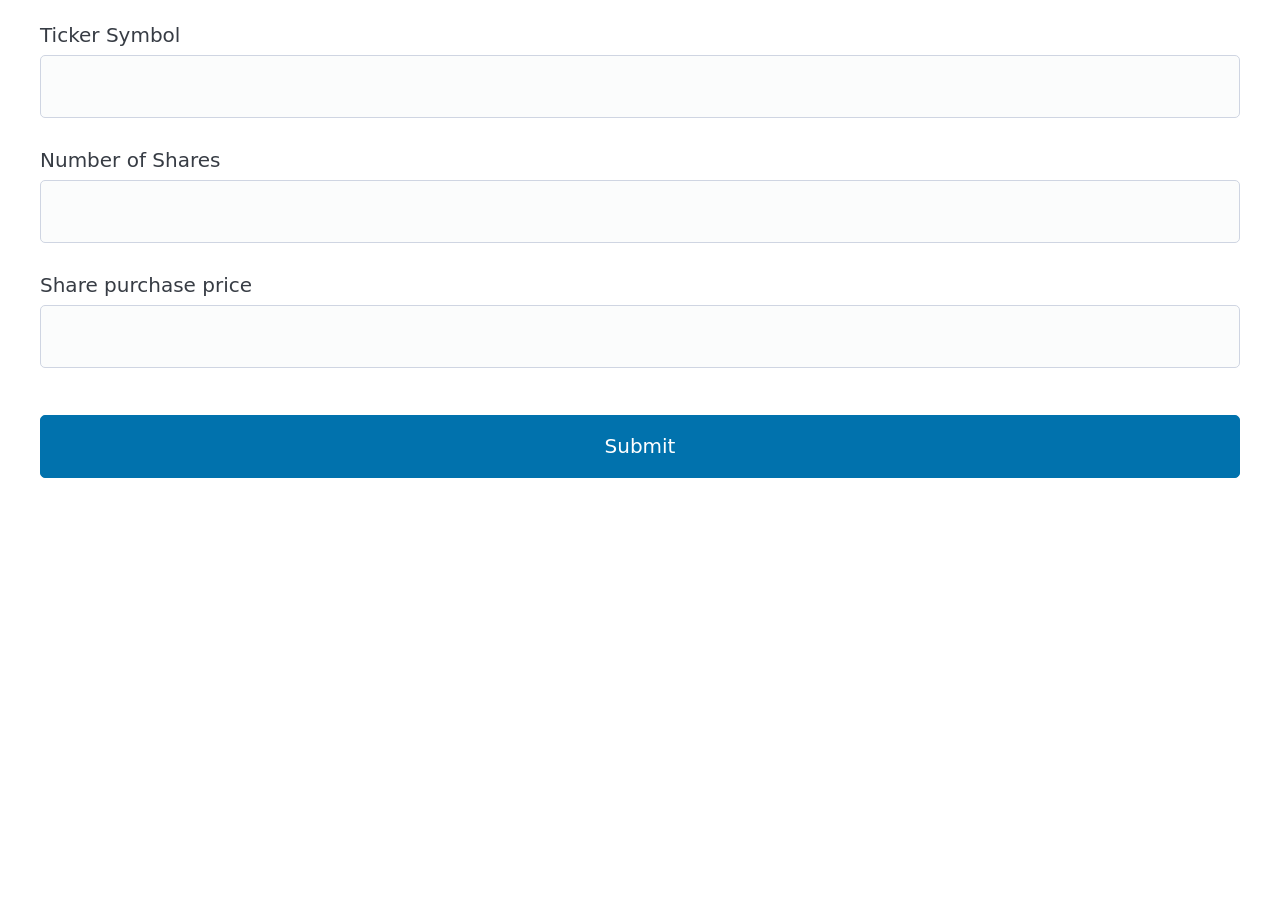
==== commit 6e16a1ec: "Pushing js to connect wire back end to front end" ====
--- a/portfolio/src/main/resources/static/add.html
+++ b/portfolio/src/main/resources/static/add.html
@@ -5,7 +5,7 @@
     <meta name="viewport" content="width=device-width, initial-scale=1">
     <meta name="color-scheme" content="light dark">
     <link rel="stylesheet" href="css/pico.min.css">
-    <title>Hello world!</title>
+    <title>Add ticker to Portfolio</title>
   </head>
   <body>
     <main class="container">
@@ -15,7 +15,7 @@
       Ticker Symbol
       <input
         type="text"
-        symbol ="ticker" 
+        name ="ticker" 
         required
       />
     </label>
@@ -23,7 +23,7 @@
       Number of Shares
       <input
        type = "number" 
-       shares ="shares"
+       name ="shares"
        step = "any"
        required
       />
@@ -32,7 +32,7 @@
       Share purchase price
       <input
        type = "number" 
-       purchasePrice ="purchasePrice"
+       name ="purchasePrice"
        step = "0.01"
        required
       />
@@ -41,7 +41,7 @@
 
   <input
     type="submit"
-    value="Subscribe"
+    value="Submit"
   />
 </form>
     </main>
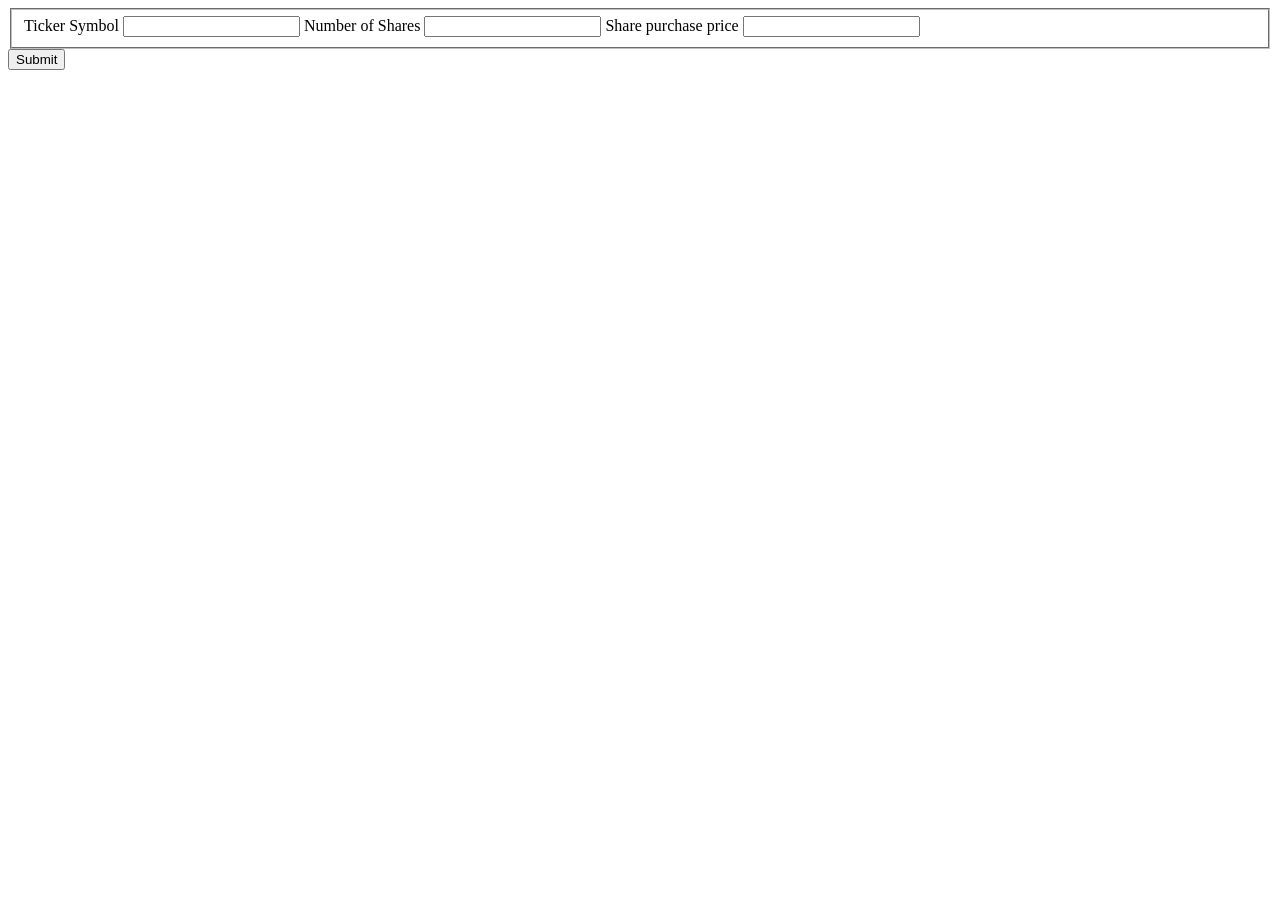
==== commit 0b271eaa: "Pushing add functionality" ====
--- a/portfolio/src/main/resources/static/add.html
+++ b/portfolio/src/main/resources/static/add.html
@@ -4,7 +4,7 @@
     <meta charset="utf-8">
     <meta name="viewport" content="width=device-width, initial-scale=1">
     <meta name="color-scheme" content="light dark">
-    <link rel="stylesheet" href="css/pico.min.css">
+    <link rel="stylesheet" href="/css/pico.min.css">
     <title>Add ticker to Portfolio</title>
   </head>
   <body>
@@ -44,6 +44,7 @@
     value="Submit"
   />
 </form>
+<script src="/js/add.js" defer></script>
     </main>
   </body>
 </html>
